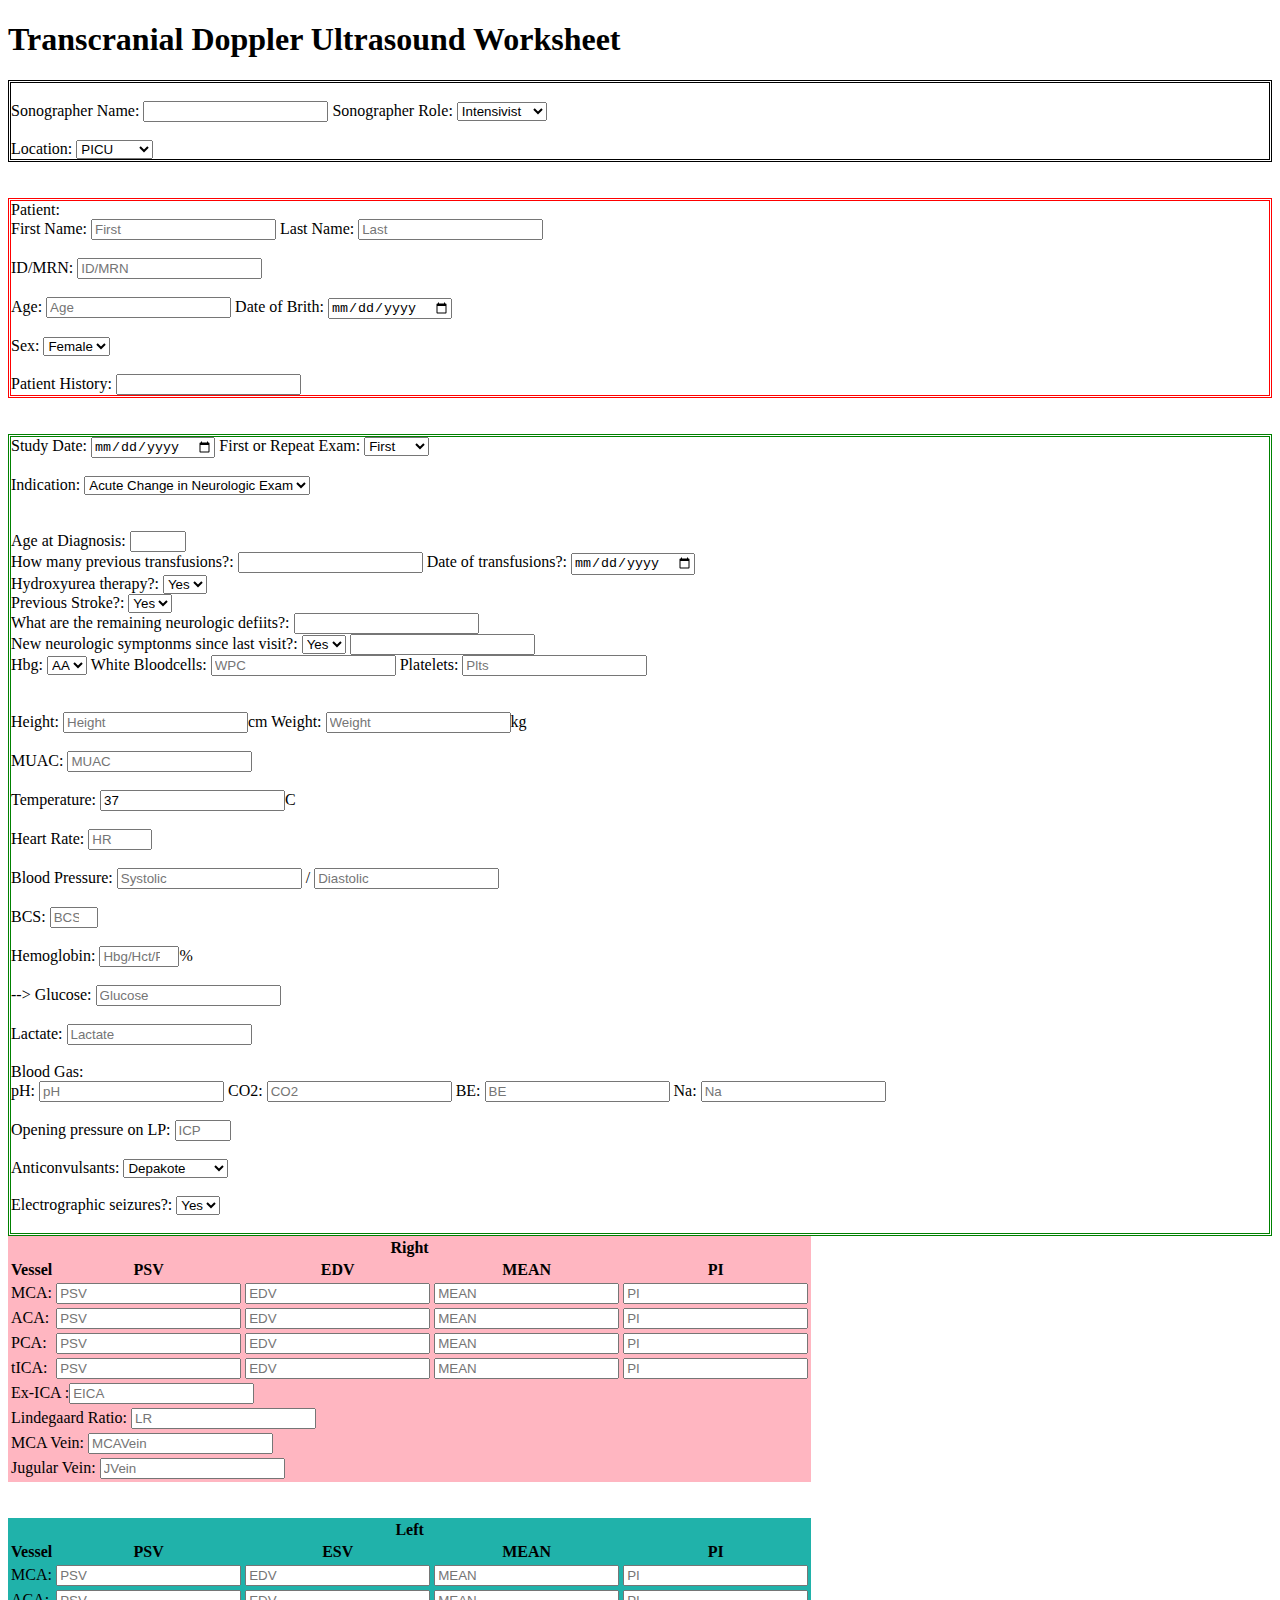
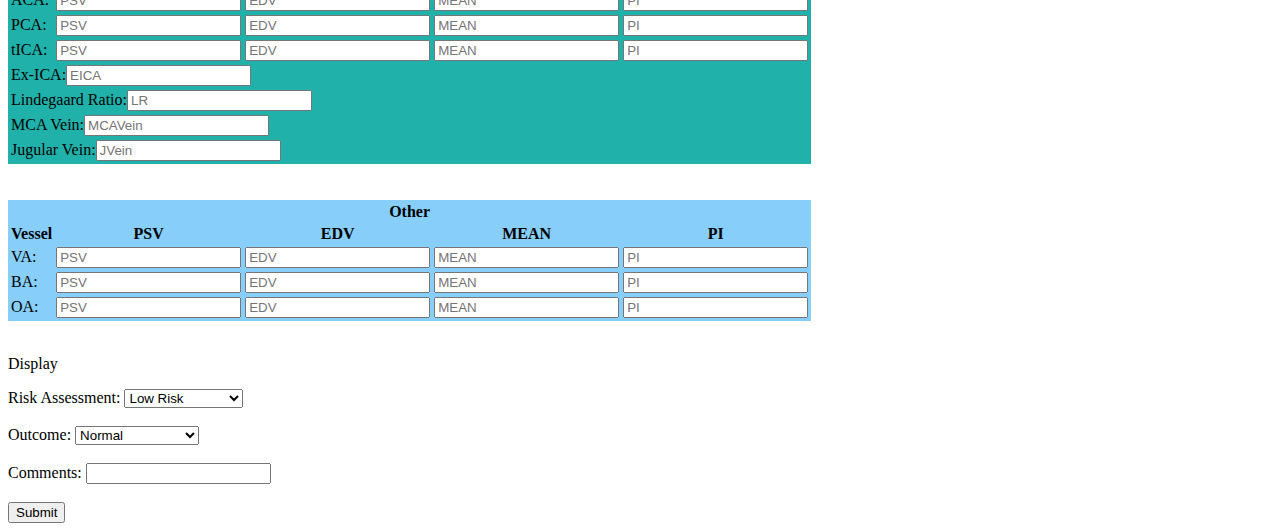
==== index.html @ b97b1bd2 "DOM Finished" ====
<!DOCTYPE html>
<html lang="en">
    <head>
        <meta http-equiv="Content-Type" content="text/html; charset=utf-8"/>
        <link rel="stylesheet" href="style.css">
    </head>
    <body>
        <div id="title">
            <h1 id="title" class="header">Transcranial Doppler Ultrasound Worksheet</h1>
        </div>
        <div id="locationinfo" class="site">
            <br>
                <!-- <button id="submitt" class="button">Submit</button>
            <br><br> -->
            <label id="other_sonographer" class="label">Sonographer Name: <input type="text" id="other_sonographer" class="input"></label>
            <label id="sonographer" class="label">Sonographer Role: <select id="sonographer" class="input">
                <option id="role1">Intensivist</option>
                <option id="role2">Neurologist</option>
                <option id="role3">Radiologist</option>
                <option id="role4">Other</option>
            </select></label>
            <br><br>
            <label id="location" class="label">Location: <select id="location" class="input">
                <option id="site1">PICU</option>
                <option id="site2">CICU</option>
                <option id="site3">Kinshasa</option>
                <option id="site4">Lodja</option>
                <option id="site5">Bunia</option> <!--Need to replace Bunia with Nyankunde-->
                <option id="site6">Lusaka</option>
                <option id="site9">Chipata</option>
                <option id="site7">Blantyre</option>
                <option id="site8">Other</option>
            </select></label>
        </div>
        <br><br>
        <div id="patinfo" class="div">
            <div id="patinfo" class="nochange"> <!--This div is for patient data that does not change-->
                <label id="patname" class="label">Patient: </label>
                <br>
                <label id="first_name" class="label">First Name: <input type="text" placeholder="First" id="first_name" class="input"></label>
                <label id="last_name" class="label">Last Name: <input type="text" placeholder="Last" id="last_name" class="input"></label>
                <br><br>
                <label id="mrn" class="label">ID/MRN: <input type="number" placeholder="ID/MRN" id="mrn" class="input"></label>
                <br><br>
                <label id="age_entered" class="label">Age: <input type="text" placeholder="Age" id="age_entered" class="input"></label>
                <label id="dob" class="label">Date of Brith: <input type="date" id="dob" class="input"></label>
                <br><br>
                <label id="sex" class="label">Sex: <select id="sex" class="input">
                    <option id="sex1">Female</option>
                    <option id="sex2">Male</option>
                </select></label>
                <br><br>
                <label id="medical_hx" class="label">Patient History: <input type="text" id="medical_hx" class="input"></label>
            </div>
            <br><br>
            <div id="patinfo" class="change">
                <label id="study_date" class="label">Study Date: <input type="date" id="study_date" class="input"></label>
                <label id="tcd_exam" class="label">First or Repeat Exam: <select id="tcm_exam" class="input">
                    <option id="tcd1">First</option>
                    <option id="tcd2">Repeat</option>
                </select></label>
                <br><br>
                <label id="tcd_indication" class="label">Indication: <select id="tcd_indication" class="input">
                    <option id="tcd_indication__1">Acute Change in Neurologic Exam</option>
                    <option id="tcd_indication__2">AVM</option>
                    <option id="tcd_indication__3">Brain Death</option>
                    <option id="tcd_indication__4">Cardiac Arrest</option>
                    <option id="tcd_indication__5">Cerebral Malaria</option>
                    <option id="tcd_indication__6">Emboli Detection</option>
                    <option id="tcd_indication__7">Meningitis/Encephalitis</option>
                    <option id="tcd_indication__8">Normative Values</option>
                    <option id="tcd_indication__9">PRES</option>
                    <option id="tcd_indication__10">Research</option>
                    <option id="tcd_indication__11">Sickle Cell Disease</option>
                    <option id="tcd_indication__12">Stroke</option>
                    <option id="tcd_indication__13">TBI</option>
                    <option id="tcd_indication__14">Vasospasm Screening</option>
                    <option id="tcd_indication__15">Other</option>
                </select></label>
                <div id="sicklecell" class="hide" style="display: block">
                    <br><br>
                    <label id="scd_age_dx" class="lable">Age at Diagnosis: </label><input type="number" min="0" max="18" id="scd_age_dx" class="input">
                    <br>
                    <label id="scd_num_transfus" class="label">How many previous transfusions?: </label><input type="number" id="scd_num_transfus" class="input">
                    <label id="scd_transfus_date" class="label">Date of transfusions?: </label><input type="date" id="scd_transfus_date" class="input">
                    <br>
                    <label id="scd_hydroxy" class="label">Hydroxyurea therapy?: </label>
                        <select id="scd_hydroxy" class="input">
                            <option id="yes1">Yes</option>
                            <option id="no0">No</option>
                        </select>
                    <br>
                    <label id="scd_stroke" class="label">Previous Stroke?: </label>
                        <select id="scd_stroke" class="input">
                            <option id="yes1">Yes</option>
                            <option id="no0">No</option>
                        </select>
                    <div id="scd_stroke" class="hide" style="display: block">
                        <label id="residual_deficits_storke" class="label">What are the remaining neurologic defiits?: </label>
                        <input type="text" id="residual_deficits_stroke" class="input">
                    </div>
                    <div id="scd_neuro_sym" class="hide" style="display: block">
                        <label id="scd_neuro_sym" class="label">New neurologic symptonms since last visit?: </label>
                        <select id="scd_neuro_sym" class="input">
                            <option id="yes1">Yes</option>
                            <option id="no0">No</option>
                        </select>
                        <input type="text" id="residual_deficits_neuro" class="input">
                    </div>
                    <label id="scd_dx" class="label">Hbg: </label><select id="scd_dx" class="input">
                        <option id="aa1">AA</option>
                        <option id="AS2">AS</option>
                        <option id="SS3">SS</option>
                    </select>
                    <label id="wpc" class="label">White Bloodcells: <input type="number" placeholder="WPC" id="wpc" class="input"></label>      
                    <label id="platelets" class="label">Platelets: <input type="number" placeholder="Plts" id="platelets" class="input"></label>
                </div>
                <br><br>
                <label id="height" class="label">Height: <input type="number" placeholder="Height" id="height" class="input">cm</label>      
                <label id="weight" class="label">Weight: <input type="number" placeholder="Weight" id="weight" class="input">kg</label>
                <br><br>
                <label id="muac" class="label">MUAC: <input type="number" placeholder="MUAC" step="0.01" id="muac" class="input"></label> <!--check what are units?-->
                <br><br>
                <label id="temperature" class="label">Temperature: <input type="number" placeholder="Temperature" value="37" step="0.1" id="temperature" class="input">C</label>
                <br><br>
                <label id="hr" class="label">Heart Rate: <input type="number" placeholder="HR" min="0" max="250" id="hr" class="input"></label> <!--check what are units?-->
                <br><br>
                <label id="bp" class="label">Blood Pressure: <input type="number" placeholder="Systolic"id="sbp" class="input"> / <input type="number" placeholder="Diastolic" id="dbp" class="input"></label> <!--check what are units?-->
                <br><br>
                <label id="bcs" class="label">BCS: <input type="number"  min="0" max="5" placeholder="BCS" id="bcs" class="input"></label> <!--What are typcal values-->
                <br><br>
                <label id="hemoglobin" class="label">Hemoglobin: <input type="number" placeholder="Hbg/Hct/PCV" min="2" max="20" step="0.01" id="hemoglobin" class="input">%</label>
                <br><br>-->
                <label id="glucose" class="label">Glucose: <input type="number"  placeholder="Glucose" id="glucose" class="input"></label> <!--What are typcal values-->
                <br><br>
                <label id="lactate" class="label">Lactate: <input type="number" placeholder="Lactate" id="lactate" class="input"></label>
                <br><br>
                <label id="bloodgas" class="label">Blood Gas:</label>
                    <br>
                    <label id="ph" class="label">pH: <input type="number" placeholder="pH" id="ph" class="input"></label>
                    <label id="CO2" class="label">CO2: <input type="number" placeholder="CO2" id="co2" class="input"></label>
                    <label id="be" class="label">BE: <input type="number" placeholder="BE" id="be" class="input"></label>
                    <label id="Na" class="label">Na: <input type="number" placeholder="Na" id="na" class="input"></label>
                <br><br>
                <label id="icp" class="label">Opening pressure on LP: <input type="number" min="1" max="60" placeholder="ICP" id="icp" class="input"></label>
                <br><br>
                <label id="anticonvulsants" class="label">Anticonvulsants: <select id="anticonvulsants" class="input">
                    <option id="antic1" class="dropdown">Depakote</option>
                    <option id="antic2" class="dropdown">Fosphenytoin</option>
                    <option id="antic3" class="dropdown">Keppra</option>
                    <option id="antic4" class="dropdown">Ketamine</option>
                    <option id="antic5" class="dropdown">Onfi</option>
                    <option id="antic6" class="dropdown">Pentobarbital</option>
                    <option id="antic7" class="dropdown">Phenobarbital</option>
                    <option id="antic8" class="dropdown">Propofol</option>
                    <option id="antic9" class="dropdown">Versed</option>
                    <option id="antic10" class="dropdown">Vimpat</option>
                    <option id="antic11" class="dropdown">Other</option>
                </select></label>
                <br><br>
                <label id="electrographic_seizures" class="label">Electrographic seizures?: <select id="electrographic_seizures" class="input">
                    <option id="esy1" class="dropdown">Yes</option>
                    <option id="esn0" class="dropdown">No</option> 
                </select>
                </label>
                <br><br>
            </div>
            <div id=CoW class="div">
                <!--<img src="img/CoW2.png" alt="Circle of Willis" width="95%">-->
                <div id="right" class="div">
                <table id="right" class="table">
                    <tr id="right" class="hRow1"><th colspan="5">Right</th></tr>
                    <tr id="right" class="hRow2"><th>Vessel</th><th>PSV</th><th>EDV</th><th>MEAN</th><th>PI</th></tr>
                    <tr>
                        <td>MCA:</td>
                        <td><input type="number" placeholder="PSV" id="right_mca_vs_cm_sec" class="input"></td>
                        <td><input type="number" placeholder="EDV" id="right_mca_vd_cm_sec" class="input"></td>
                        <td><input type="number" placeholder="MEAN" id="right_mca_vm_cm_sec" class="input"></td>
                        <td><input type="number" step="0.01" placeholder="PI" id="right_mca_pi" class="input"></td>
                    </tr>
                    <tr>
                        <td>ACA:</td>
                        <td><input type="number" placeholder="PSV" id="right_aca_vs_cm_sec" class="input"></td>
                        <td><input type="number" placeholder="EDV" id="right_aca_vd_cm_sec" class="input"></td>
                        <td><input type="number" placeholder="MEAN" id="right_aca_vm_cm_sec" class="input"></td>
                        <td><input type="number" step="0.01" placeholder="PI" id="right_aca_pi" class="input"></td>
                    </tr>
                    <tr>
                        <td>PCA:</td>
                        <td><input type="number" placeholder="PSV" id="right_pca_vs_cm_sec" class="input"></td>
                        <td><input type="number" placeholder="EDV" id="right_pca_vd_cm_sec" class="input"></td>
                        <td><input type="number" placeholder="MEAN" id="right_pca_vm_cm_sec" class="input"></td>
                        <td><input type="number" step="0.01" placeholder="PI" id="right_pca_pi" class="input"></td>
                    </tr>
                    <tr>
                        <td>tICA:</td>
                        <td><input type="number" placeholder="PSV" id="right_ica_vs_cm_sec" class="input"></td>
                        <td><input type="number" placeholder="EDV" id="right_ica_vd_cm_sec" class="input"></td>
                        <td><input type="number" placeholder="MEAN" id="right_ica_vm_cm_sec" class="input"></td>
                        <td><input type="number" step="0.01" placeholder="PI" id="right_ica_pi" class="input"></td>
                    </tr>
                    <tr>
                        <td  id="right_ex_ica_vm_cm_sec" class="fullrow" colspan="5">
                            Ex-ICA :<input type="number" placeholder="EICA" id="right_ex_ica_vm_cm_sec" class="input">
                        </td>
                    </tr>
                    <tr>
                        <td  id="right_ex_ica_lr" class="fullrow" colspan="5">
                            Lindegaard Ratio: <input type="number" step="0.01" placeholder="LR" id="right_ex_ica_lr" class="input">
                        </td>
                    </tr>
                    <tr>
                        <td  id="right_cv_vm_cm_sec" class="fullrow" colspan="5">
                            MCA Vein: <input type="number" placeholder="MCAVein" id="right_cv_vm_cm_sec" class="input">
                        </td>
                    </tr>
                    <tr>
                        <td  id="right_jvf_vm_cm_sec" class="fullrow" colspan="5">
                            Jugular Vein: <input type="number" step="0.01" placeholder="JVein" id="right_jvf_vm_cm_sec" class="input">
                        </td>
                    </tr>
                </table>
            <br>
            <br>
            </div>
            <div id=leftCoW class="div">
                <!--<img src="img/CoW2.png" alt="Circle of Willis" width="95%">-->
                <div id="left" class="div">
                <table id="left" class="table">
                <tr id="left" class="hRow1"><th colspan="5">Left</th></tr>
                <tr id="left" class="lRow2" width="220px"><th>Vessel</th><th>PSV</th><th>ESV</th><th>MEAN</th><th>PI</th></tr>
                    <tr>
                        <td>MCA:</td>
                            <td><input type="number" placeholder="PSV" id="left_mca_vs_cm_sec" class="input"></td>
                            <td><input type="number" placeholder="EDV" id="left_mca_vd_cm_sec" class="input"></td>
                            <td><input type="number" placeholder="MEAN" id="left_mca_vm_cm_sec" class="input"></td>
                            <td><input type="number" step="0.01" placeholder="PI" id="left_mca_pi" class="input"></td>
                    </tr>
                <tr>
                    <td>ACA:</td>
                        <td><input type="number" placeholder="PSV" id="left_aca_vs_cm_sec" class="input"></td>
                        <td><input type="number" placeholder="EDV" id="left_aca_vd_cm_sec" class="input"></td>
                        <td><input type="number" placeholder="MEAN" id="left_aca_vm_cm_sec" class="input"></td>
                        <td><input type="number" step="0.01" placeholder="PI" id="left_aca_pi" class="input"></td>
                </tr>
                <tr>
                    <td>PCA:</td>
                        <td><input type="number" placeholder="PSV" id="left_pca_vs_cm_sec" class="input"></td>
                        <td><input type="number" placeholder="EDV" id="left_pca_vd_cm_sec" class="input"></td>
                        <td><input type="number" placeholder="MEAN" id="left_pca_vm_cm_sec" class="input"></td>
                        <td><input type="number" step="0.01" placeholder="PI" id="left_pca_pi" class="input"></td>
                </tr>
                <tr>
                    <td>tICA:</td>
                        <td><input type="number" placeholder="PSV" id="left_ica_vs_cm_sec" class="input"></td>
                        <td><input type="number" placeholder="EDV" id="left_ica_vd_cm_sec" class="input"></td>
                        <td><input type="number" placeholder="MEAN" id="left_ica_vm_cm_sec" class="input"></td>
                        <td><input type="number" step="0.01" placeholder="PI" id="left_ica_pi" class="input"></td>
                </tr>
                <tr>
                    <td  id="left_ex_vm_cm_sec" class="fullrow" colspan="5">
                        Ex-ICA:<input type="number" placeholder="EICA" id="left_ex_vm_cm_sec" class="input">
                    </td>
                </tr>
                <tr>
                    <td  id="left_ex_ica_lr" class="fullrow" colspan="5">
                        Lindegaard Ratio:<input type="number" step="0.01" placeholder="LR" id="left_ex_ica_lr" class="input">
                    </td>
                </tr>
                <tr>
                    <td  id="left_cv_vm_cm_sec" class="fullrow" colspan="5">
                        MCA Vein:<input type="number" placeholder="MCAVein" id="left_cv_vm_cm_sec" class="input">
                    </td>
                </tr>
                <tr>
                    <td  id="left_jvf_vm_cm_sec" class="fullrow" colspan="5">
                        Jugular Vein:<input type="number" step="0.01" placeholder="JVein" id="left_jvf_vm_cm_sec" class="input">
                    </td>
                </tr>
                </table>
                <br>
                <br>
                </div>
                <div id="other" class="div">
                    <table id="other" class="table">
                        <tr id="other" class="hRow1"><th colspan="5">Other</th></tr>
                        <tr id="other" class="oRow2"><th>Vessel</th><th>PSV</th><th>EDV</th><th>MEAN</th><th>PI</th></tr>
                        <tr>
                            <td>VA:</td>
                                <td><input type="number" placeholder="PSV" id="right_va_vs_cm_sec" class="input"></td>
                                <td><input type="number" placeholder="EDV" id="right_va_vd_cm_sec" class="input"></td>
                                <td><input type="number" placeholder="MEAN" id="right_va_vm_cm_sec" class="input"></td>
                                <td><input type="number" step="0.01" placeholder="PI" id="right_va_pi" class="input"></td>
                        </tr>
                        <tr>
                            <td>BA:</td>
                                <td><input type="number" placeholder="PSV" id="ba_vs_cm_sec" class="input"></td>
                                <td><input type="number" placeholder="EDV" id="ba_vd_cm_sec" class="input"></td>
                                <td><input type="number" placeholder="MEAN" id="ba_vm_cm_sec" class="input"></td>
                                <td><input type="number" step="0.01" placeholder="PI" id="ba_pi" class="input"></td>
                        </tr>
                        <tr>
                            <td>OA:</td>
                                <td><input type="number" placeholder="PSV" id="oa_vs_cm_sec" class="input"></td>
                                <td><input type="number" placeholder="EDV" id="oa_vd_cm_sec" class="input"></td>
                                <td><input type="number" placeholder="MEAN" id="oa_vm_cm_sec" class="input"></td>
                                <td><input type="number" step="0.01" placeholder="PI" id="oa_pi" class="input"></td>
                        </tr>
                    <!-- <tr>
                        <td><input type="text" placeholder="other" id="other" class="input"></td>
                        <td><input type="number" placeholder="PSV" id="oVs" class="input"></td>
                        <td><input type="number" placeholder="EDV" id="oVd" class="input"></td>
                        <td><input type="number" step="0.01" placeholder="PI" id="oPi" class="input"></td>
                        <td><input type="number" placeholder="MEAN" id="oVm" class="input"></td>
                    </tr> -->
                    </table>
                </div>
            </div>
            </div>
            <br>
            <div id="risk" class="hide" style="display: contents;">
                <p id="risk" class="hide">Display</p>
            </div>
            <label id="risk_assessment" class="label">Risk Assessment: </label><select id="risk_assessment" class="input">
                <option id="1" class="risk">Low Risk</option>
                <option id="2" class="risk">Conditional Risk</option>
                <option id="3" class="risk">High Risk</option>
            </select>
            <br><br>
            <label id="outcome" class="label">Outcome: </label><select id="outcome" class="input">
                <option id="1" class="outcome">Normal</option>
                <option id="2" class="outcome">Moderate deficits</option>
                <option id="3" class="outcome">Severe deficits</option>
                <option id="4" class="outcome">Died</option>
            </select>
            <br><br>
            <label id="comments" class="label">Comments: </label><input type="text" id="comments" class="input">
            <br><br>
        </div>    
        <button id="submetb" class="button">Submit</button>
        <script src="tableCSVexporter.js"></script>
    </body>
</html>
---- style.css ----
#locationinfo.site {
    border: 3px double black;
}

#patinfo.nochange {
    border: 3px double red;
}

#patinfo.change {
    border: 3px double green;
}

/*div#patinfochange*/

#right.table {
    border: 2px black;
    background-color: lightpink;
}

#left.table {
    border: 2px black;
    background-color: lightseagreen;
}

#other.table {
    border: 2px black;
    background-color: lightskyblue;
}
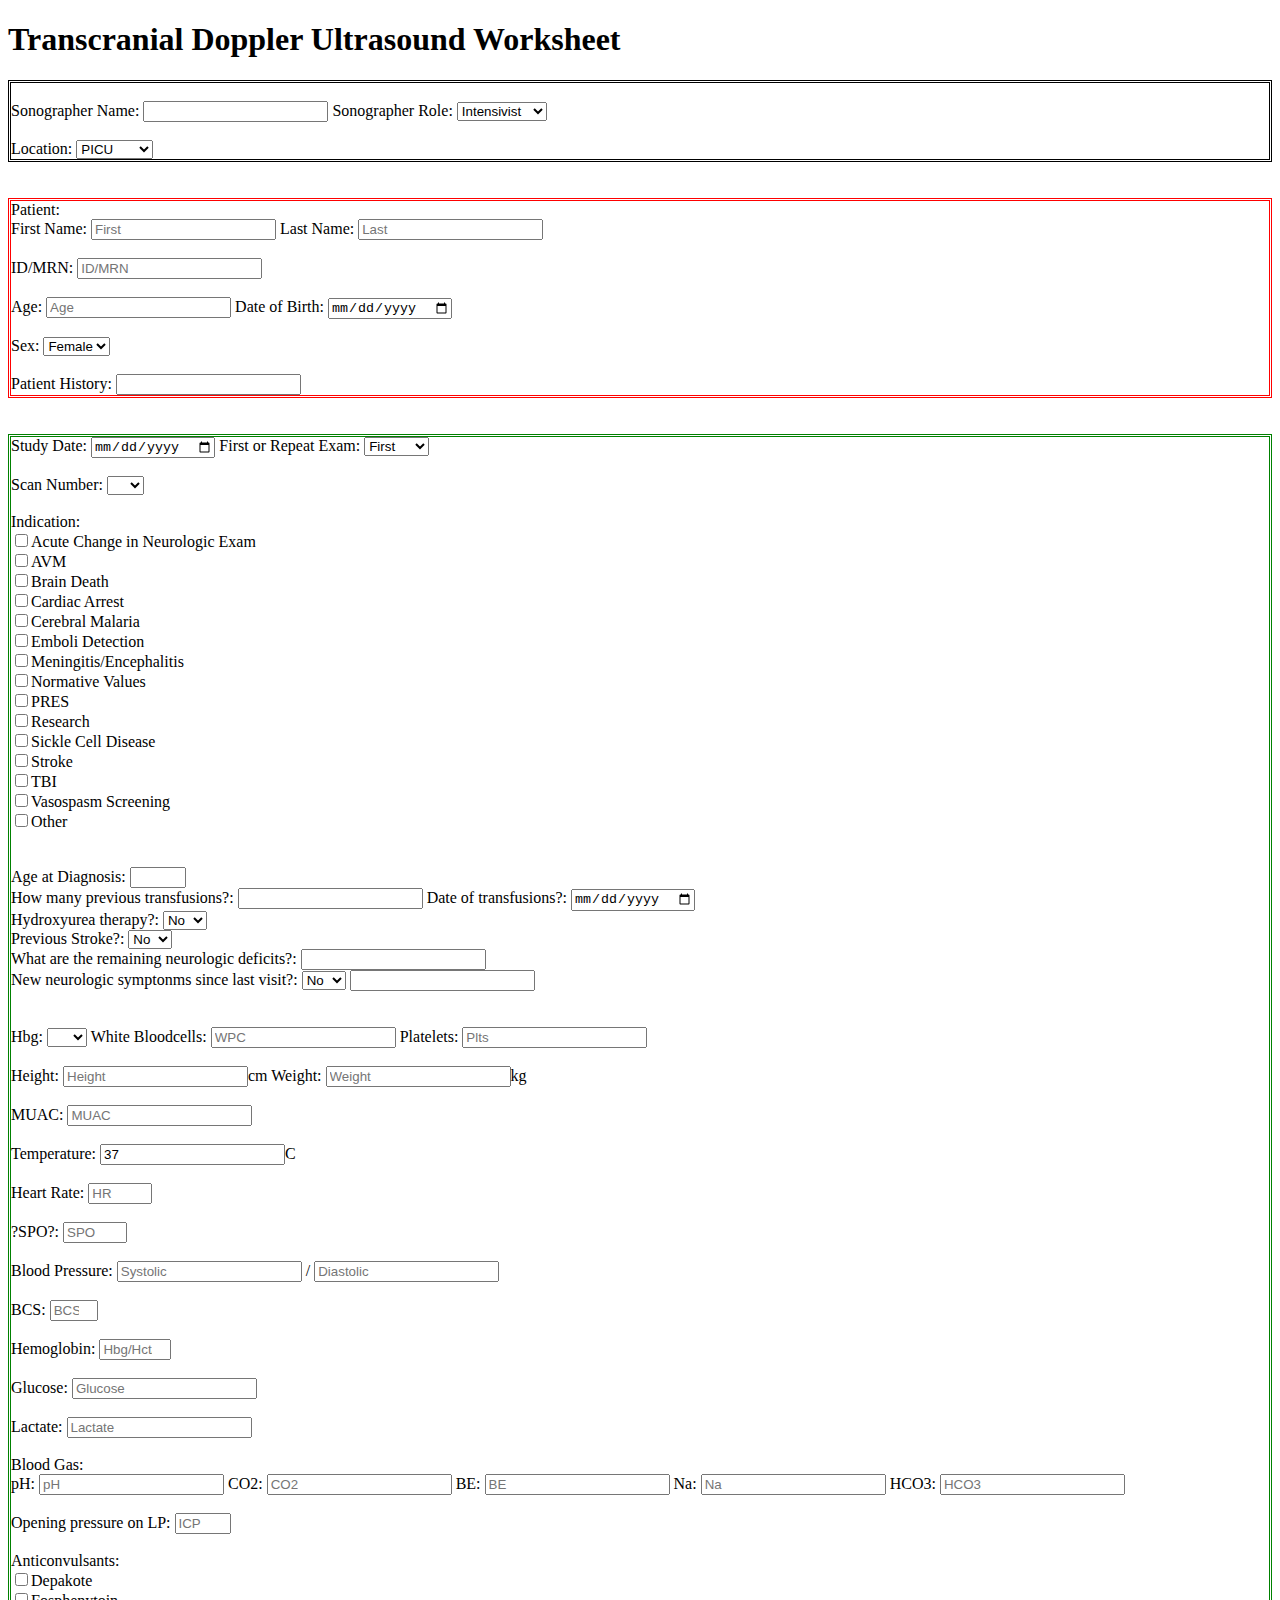
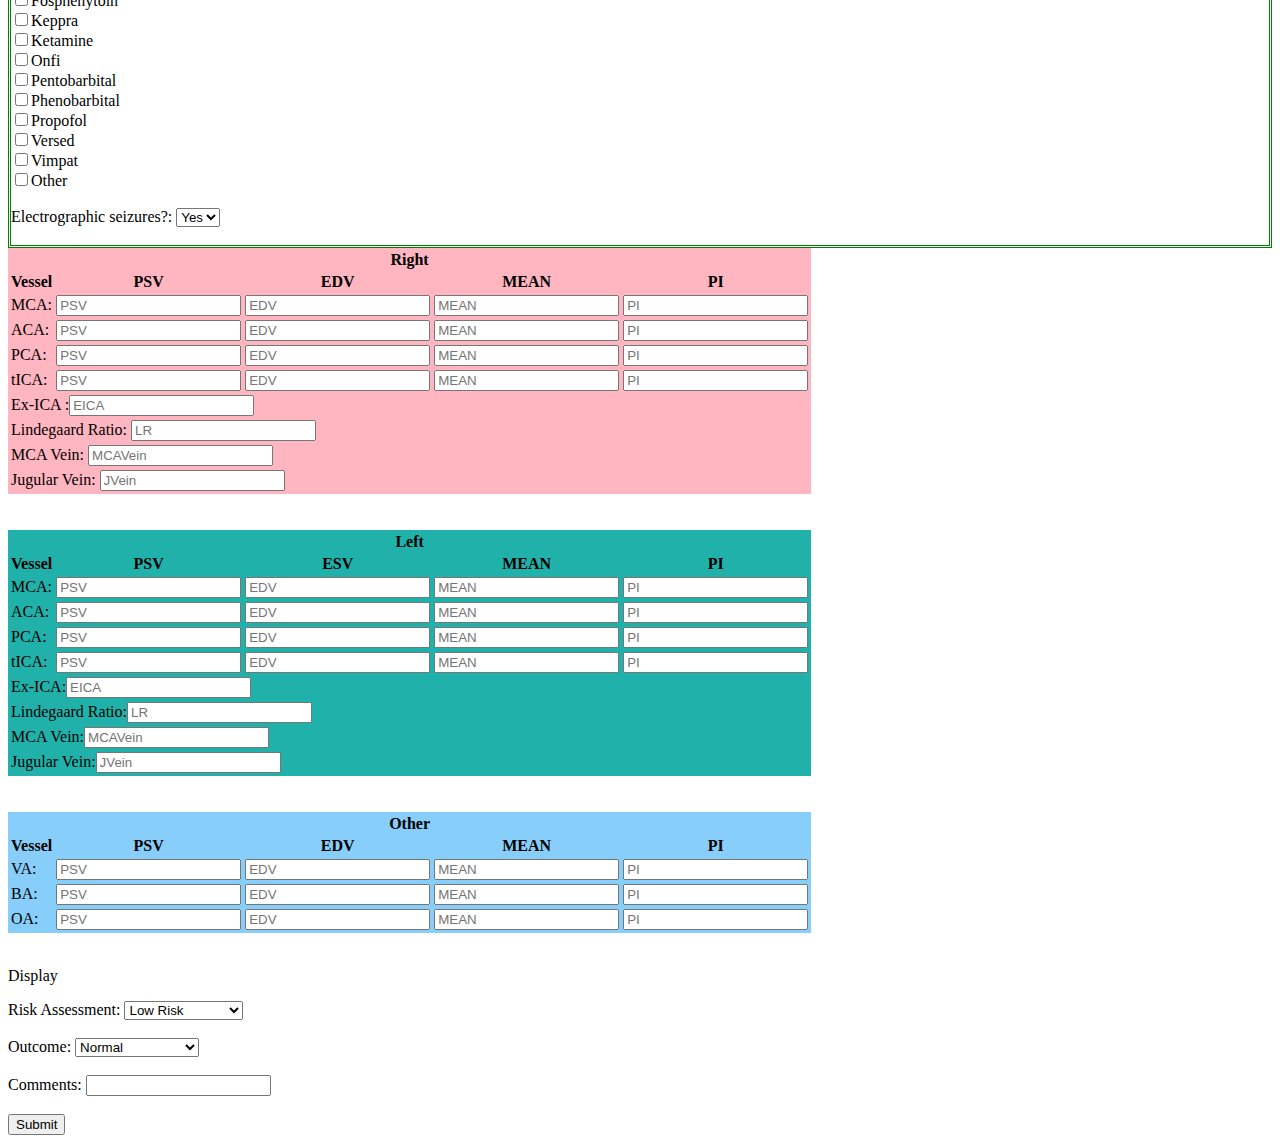
==== commit 3531ffaf: "CSVExport Function Stable, Working RCImport issues" ====
--- a/index.html
+++ b/index.html
@@ -10,26 +10,27 @@
         </div>
         <div id="locationinfo" class="site">
             <br>
-                <!-- <button id="submitt" class="button">Submit</button>
+                <!-- Future Feature <button id="submitt" class="button">Submit</button>
             <br><br> -->
+
             <label id="other_sonographer" class="label">Sonographer Name: <input type="text" id="other_sonographer" class="input"></label>
             <label id="sonographer" class="label">Sonographer Role: <select id="sonographer" class="input">
-                <option id="role1">Intensivist</option>
-                <option id="role2">Neurologist</option>
-                <option id="role3">Radiologist</option>
-                <option id="role4">Other</option>
+                <option value="1" id="role1">Intensivist</option>
+                <option value="2" id="role2">Neurologist</option>
+                <option value="3" id="role3">Radiologist</option>
+                <option value="4" id="role4">Other</option>
             </select></label>
             <br><br>
             <label id="location" class="label">Location: <select id="location" class="input">
-                <option id="site1">PICU</option>
-                <option id="site2">CICU</option>
-                <option id="site3">Kinshasa</option>
-                <option id="site4">Lodja</option>
-                <option id="site5">Bunia</option> <!--Need to replace Bunia with Nyankunde-->
-                <option id="site6">Lusaka</option>
-                <option id="site9">Chipata</option>
-                <option id="site7">Blantyre</option>
-                <option id="site8">Other</option>
+                <option value="1" id="site1">PICU</option>
+                <option value="2" id="site2">CICU</option>
+                <option value="3" id="site3">Kinshasa</option>
+                <option value="4" id="site4">Lodja</option>
+                <option value="5" id="site5">Bunia</option> <!--Need to replace Bunia with Nyankunde-->
+                <option value="6" id="site6">Lusaka</option>
+                <option value="9" id="site9">Chipata</option>
+                <option value="7" id="site7">Blantyre</option>
+                <option value="8" id="site8">Other</option>
             </select></label>
         </div>
         <br><br>
@@ -40,10 +41,10 @@
                 <label id="first_name" class="label">First Name: <input type="text" placeholder="First" id="first_name" class="input"></label>
                 <label id="last_name" class="label">Last Name: <input type="text" placeholder="Last" id="last_name" class="input"></label>
                 <br><br>
-                <label id="mrn" class="label">ID/MRN: <input type="number" placeholder="ID/MRN" id="mrn" class="input"></label>
-                <br><br>
-                <label id="age_entered" class="label">Age: <input type="text" placeholder="Age" id="age_entered" class="input"></label>
-                <label id="dob" class="label">Date of Brith: <input type="date" id="dob" class="input"></label>
+                <label id="mrn" class="label">ID/MRN: <input type="text" placeholder="ID/MRN" id="mrn" class="input"></label>
+                <br><br>
+                <label id="age_entered" class="label">Age: <input type="number" placeholder="Age" step="0.1" id="age_entered" class="input"></label>
+                <label id="dob" class="label">Date of Birth: <input type="date" id="dob" class="input"></label>
                 <br><br>
                 <label id="sex" class="label">Sex: <select id="sex" class="input">
                     <option id="sex1">Female</option>
@@ -56,27 +57,56 @@
             <div id="patinfo" class="change">
                 <label id="study_date" class="label">Study Date: <input type="date" id="study_date" class="input"></label>
                 <label id="tcd_exam" class="label">First or Repeat Exam: <select id="tcm_exam" class="input">
-                    <option id="tcd1">First</option>
-                    <option id="tcd2">Repeat</option>
+                    <option value="1" id="tcd1">First</option>
+                    <option value="2" id="tcd2">Repeat</option>
                 </select></label>
                 <br><br>
-                <label id="tcd_indication" class="label">Indication: <select id="tcd_indication" class="input">
-                    <option id="tcd_indication__1">Acute Change in Neurologic Exam</option>
-                    <option id="tcd_indication__2">AVM</option>
-                    <option id="tcd_indication__3">Brain Death</option>
-                    <option id="tcd_indication__4">Cardiac Arrest</option>
-                    <option id="tcd_indication__5">Cerebral Malaria</option>
-                    <option id="tcd_indication__6">Emboli Detection</option>
-                    <option id="tcd_indication__7">Meningitis/Encephalitis</option>
-                    <option id="tcd_indication__8">Normative Values</option>
-                    <option id="tcd_indication__9">PRES</option>
-                    <option id="tcd_indication__10">Research</option>
-                    <option id="tcd_indication__11">Sickle Cell Disease</option>
-                    <option id="tcd_indication__12">Stroke</option>
-                    <option id="tcd_indication__13">TBI</option>
-                    <option id="tcd_indication__14">Vasospasm Screening</option>
-                    <option id="tcd_indication__15">Other</option>
+                <label id="scan_number" class="label">Scan Number: <select id="scan_number" class="input">
+                    <option value="" id="scan_numbernull"></option>
+                    <option value="2" id="scan_number2">2</option>
+                    <option value="3" id="scan_number3">3</option>
+                    <option value="4" id="scan_number4">4</option>
+                    <option value="5" id="scan_number5">5</option>
+                    <option value="6" id="scan_number6">6</option>
+                    <option value="7" id="scan_number7">7</option>
+                    <option value="8" id="scan_number8">8</option>
+                    <option value="9" id="scan_number9">9</option>
+                    <option value="10" id="scan_number10">10</option>
+                    <option value="11" id="scan_number11">11</option>
+                    <option value="12" id="scan_number12">12</option>
                 </select></label>
+                <br><br>
+                <label id="tcd_indication" class="label">Indication: </label> <!--checkbox field in REDCAP -->
+                    <br>
+                    <input type="checkbox" value="1" id="tcd_indication__1"><label>Acute Change in Neurologic Exam</label>
+                    <br>
+                    <input type="checkbox" value="1" id="tcd_indication__2"><label>AVM</label>
+                    <br>
+                    <input type="checkbox" value="1" id="tcd_indication__3"><label>Brain Death</label>
+                    <br>
+                    <input type="checkbox" value="1" id="tcd_indication__4"><label>Cardiac Arrest</label>
+                    <br>
+                    <input type="checkbox" value="1" id="tcd_indication__5"><label>Cerebral Malaria</label>
+                    <br>
+                    <input type="checkbox" value="1" id="tcd_indication__6"><label>Emboli Detection</label>
+                    <br>
+                    <input type="checkbox" value="1" id="tcd_indication__7"><label>Meningitis/Encephalitis</label>
+                    <br>
+                    <input type="checkbox" value="1" id="tcd_indication__8"><label>Normative Values</label>
+                    <br>
+                    <input type="checkbox" value="1" id="tcd_indication__9"><label>PRES</label>
+                    <br>
+                    <input type="checkbox" value="1" id="tcd_indication__10"><label>Research</label>
+                    <br>
+                    <input type="checkbox" value="1" id="tcd_indication__11"><label>Sickle Cell Disease</label>
+                    <br>
+                    <input type="checkbox" value="1" id="tcd_indication__12"><label>Stroke</label>
+                    <br>
+                    <input type="checkbox" value="1" id="tcd_indication__13"><label>TBI</label>
+                    <br>
+                    <input type="checkbox" value="1" id="tcd_indication__14"><label>Vasospasm Screening</label>
+                    <br>
+                    <input type="checkbox" value="1" id="tcd_indication__15"><label>Other</label>
                 <div id="sicklecell" class="hide" style="display: block">
                     <br><br>
                     <label id="scd_age_dx" class="lable">Age at Diagnosis: </label><input type="number" min="0" max="18" id="scd_age_dx" class="input">
@@ -86,77 +116,93 @@
                     <br>
                     <label id="scd_hydroxy" class="label">Hydroxyurea therapy?: </label>
                         <select id="scd_hydroxy" class="input">
-                            <option id="yes1">Yes</option>
-                            <option id="no0">No</option>
+                            <option value="0" id="no">No</option>
+                            <option value="1" id="yes">Yes</option>
                         </select>
                     <br>
                     <label id="scd_stroke" class="label">Previous Stroke?: </label>
                         <select id="scd_stroke" class="input">
-                            <option id="yes1">Yes</option>
-                            <option id="no0">No</option>
+                            <option value="0" id="no">No</option>
+                            <option value="1" id="yes">Yes</option>
                         </select>
                     <div id="scd_stroke" class="hide" style="display: block">
-                        <label id="residual_deficits_storke" class="label">What are the remaining neurologic defiits?: </label>
+                        <label id="residual_deficits_storke" class="label">What are the remaining neurologic deficits?: </label>
                         <input type="text" id="residual_deficits_stroke" class="input">
                     </div>
                     <div id="scd_neuro_sym" class="hide" style="display: block">
                         <label id="scd_neuro_sym" class="label">New neurologic symptonms since last visit?: </label>
                         <select id="scd_neuro_sym" class="input">
-                            <option id="yes1">Yes</option>
-                            <option id="no0">No</option>
+                            <option value="0" id="no">No</option>
+                            <option value="1" id="yes">Yes</option>
                         </select>
                         <input type="text" id="residual_deficits_neuro" class="input">
                     </div>
-                    <label id="scd_dx" class="label">Hbg: </label><select id="scd_dx" class="input">
-                        <option id="aa1">AA</option>
-                        <option id="AS2">AS</option>
-                        <option id="SS3">SS</option>
-                    </select>
-                    <label id="wpc" class="label">White Bloodcells: <input type="number" placeholder="WPC" id="wpc" class="input"></label>      
-                    <label id="platelets" class="label">Platelets: <input type="number" placeholder="Plts" id="platelets" class="input"></label>
                 </div>
+                <br><br>
+                <label id="scd_dx" class="label">Hbg: </label><select id="scd_dx" class="input">
+                    <option value="" id="null"></option>
+                    <option value="1" id="aa1">AA</option>
+                    <option value="2" id="AS2">AS</option>
+                    <option value="3" id="SS3">SS</option>
+                </select>
+                <label id="wpc" class="label">White Bloodcells: <input type="number" placeholder="WPC" id="wpc" class="input"></label>      
+                <label id="platelets" class="label">Platelets: <input type="number" placeholder="Plts" id="platelets" class="input"></label>
                 <br><br>
                 <label id="height" class="label">Height: <input type="number" placeholder="Height" id="height" class="input">cm</label>      
                 <label id="weight" class="label">Weight: <input type="number" placeholder="Weight" id="weight" class="input">kg</label>
                 <br><br>
-                <label id="muac" class="label">MUAC: <input type="number" placeholder="MUAC" step="0.01" id="muac" class="input"></label> <!--check what are units?-->
+                <label id="muac" class="label">MUAC: <input type="number" placeholder="MUAC" step="0.01" id="muac" class="input"></label>
                 <br><br>
                 <label id="temperature" class="label">Temperature: <input type="number" placeholder="Temperature" value="37" step="0.1" id="temperature" class="input">C</label>
                 <br><br>
-                <label id="hr" class="label">Heart Rate: <input type="number" placeholder="HR" min="0" max="250" id="hr" class="input"></label> <!--check what are units?-->
+                <label id="hr" class="label">Heart Rate: <input type="number" placeholder="HR" min="0" max="250" id="hr" class="input"></label>
+                <br><br>
+                <label id="spo" class="label">?SPO?: <input type="number" min="0" max="100" placeholder="SPO" id="spo" class="input"></label>
                 <br><br>
                 <label id="bp" class="label">Blood Pressure: <input type="number" placeholder="Systolic"id="sbp" class="input"> / <input type="number" placeholder="Diastolic" id="dbp" class="input"></label> <!--check what are units?-->
                 <br><br>
                 <label id="bcs" class="label">BCS: <input type="number"  min="0" max="5" placeholder="BCS" id="bcs" class="input"></label> <!--What are typcal values-->
                 <br><br>
-                <label id="hemoglobin" class="label">Hemoglobin: <input type="number" placeholder="Hbg/Hct/PCV" min="2" max="20" step="0.01" id="hemoglobin" class="input">%</label>
-                <br><br>-->
-                <label id="glucose" class="label">Glucose: <input type="number"  placeholder="Glucose" id="glucose" class="input"></label> <!--What are typcal values-->
-                <br><br>
-                <label id="lactate" class="label">Lactate: <input type="number" placeholder="Lactate" id="lactate" class="input"></label>
+                <label id="hemoglobin" class="label">Hemoglobin: <input type="number" placeholder="Hbg/Hct/PCV" min="2" max="20" step="0.1" id="hemoglobin" class="input"></label>
+                <br><br>
+                <label id="glucose" class="label">Glucose: <input type="number"  placeholder="Glucose" step="0.1" id="glucose" class="input"></label> <!--What are typcal values-->
+                <br><br>
+                <label id="lactate" class="label">Lactate: <input type="number" placeholder="Lactate" step="0.1" id="lactate" class="input"></label>
                 <br><br>
                 <label id="bloodgas" class="label">Blood Gas:</label>
                     <br>
                     <label id="ph" class="label">pH: <input type="number" placeholder="pH" id="ph" class="input"></label>
-                    <label id="CO2" class="label">CO2: <input type="number" placeholder="CO2" id="co2" class="input"></label>
+                    <label id="co2" class="label">CO2: <input type="number" placeholder="CO2" id="co2" class="input"></label>
                     <label id="be" class="label">BE: <input type="number" placeholder="BE" id="be" class="input"></label>
-                    <label id="Na" class="label">Na: <input type="number" placeholder="Na" id="na" class="input"></label>
+                    <label id="na" class="label">Na: <input type="number" placeholder="Na" id="na" class="input"></label>
+                    <label id="hco3" class="label">HCO3: <input type="number" placeholder="HCO3" id="hco3" class="input"></label>
                 <br><br>
                 <label id="icp" class="label">Opening pressure on LP: <input type="number" min="1" max="60" placeholder="ICP" id="icp" class="input"></label>
                 <br><br>
-                <label id="anticonvulsants" class="label">Anticonvulsants: <select id="anticonvulsants" class="input">
-                    <option id="antic1" class="dropdown">Depakote</option>
-                    <option id="antic2" class="dropdown">Fosphenytoin</option>
-                    <option id="antic3" class="dropdown">Keppra</option>
-                    <option id="antic4" class="dropdown">Ketamine</option>
-                    <option id="antic5" class="dropdown">Onfi</option>
-                    <option id="antic6" class="dropdown">Pentobarbital</option>
-                    <option id="antic7" class="dropdown">Phenobarbital</option>
-                    <option id="antic8" class="dropdown">Propofol</option>
-                    <option id="antic9" class="dropdown">Versed</option>
-                    <option id="antic10" class="dropdown">Vimpat</option>
-                    <option id="antic11" class="dropdown">Other</option>
-                </select></label>
+                <label id="anticonvulsants" class="label">Anticonvulsants: 
+                    <br>
+                    <input type="checkbox" value="1" id="anticonvulsants___1" class="dropdown">Depakote</option>
+                    <br>
+                    <input type="checkbox" value="1" id="anticonvulsants___2" class="dropdown">Fosphenytoin</option>
+                    <br>
+                    <input type="checkbox" value="1" id="anticonvulsants___3" class="dropdown">Keppra</option>
+                    <br>
+                    <input type="checkbox" value="1" id="anticonvulsants___4" class="dropdown">Ketamine</option>
+                    <br>
+                    <input type="checkbox" value="1" id="anticonvulsants___5" class="dropdown">Onfi</option>
+                    <br>
+                    <input type="checkbox" value="1" id="anticonvulsants___6" class="dropdown">Pentobarbital</option>
+                    <br>
+                    <input type="checkbox" value="1" id="anticonvulsants___7" class="dropdown">Phenobarbital</option>
+                    <br>
+                    <input type="checkbox" value="1" id="anticonvulsants___8" class="dropdown">Propofol</option>
+                    <br>
+                    <input type="checkbox" value="1" id="anticonvulsants___9" class="dropdown">Versed</option>
+                    <br>
+                    <input type="checkbox" value="1" id="anticonvulsants___10" class="dropdown">Vimpat</option>
+                    <br>
+                    <input type="checkbox" value="1" id="anticonvulsants___11" class="dropdown">Other</option>
+                </label>
                 <br><br>
                 <label id="electrographic_seizures" class="label">Electrographic seizures?: <select id="electrographic_seizures" class="input">
                     <option id="esy1" class="dropdown">Yes</option>
@@ -322,16 +368,16 @@
                 <p id="risk" class="hide">Display</p>
             </div>
             <label id="risk_assessment" class="label">Risk Assessment: </label><select id="risk_assessment" class="input">
-                <option id="1" class="risk">Low Risk</option>
-                <option id="2" class="risk">Conditional Risk</option>
-                <option id="3" class="risk">High Risk</option>
+                <option value="1" id="1" class="risk">Low Risk</option>
+                <option value="2" id="2" class="risk">Conditional Risk</option>
+                <option value="3" id="3" class="risk">High Risk</option>
             </select>
             <br><br>
             <label id="outcome" class="label">Outcome: </label><select id="outcome" class="input">
-                <option id="1" class="outcome">Normal</option>
-                <option id="2" class="outcome">Moderate deficits</option>
-                <option id="3" class="outcome">Severe deficits</option>
-                <option id="4" class="outcome">Died</option>
+                <option value="1" id="1" class="outcome">Normal</option>
+                <option value="2" id="2" class="outcome">Moderate deficits</option>
+                <option value="3" id="3" class="outcome">Severe deficits</option>
+                <option value="4" id="4" class="outcome">Died</option>
             </select>
             <br><br>
             <label id="comments" class="label">Comments: </label><input type="text" id="comments" class="input">
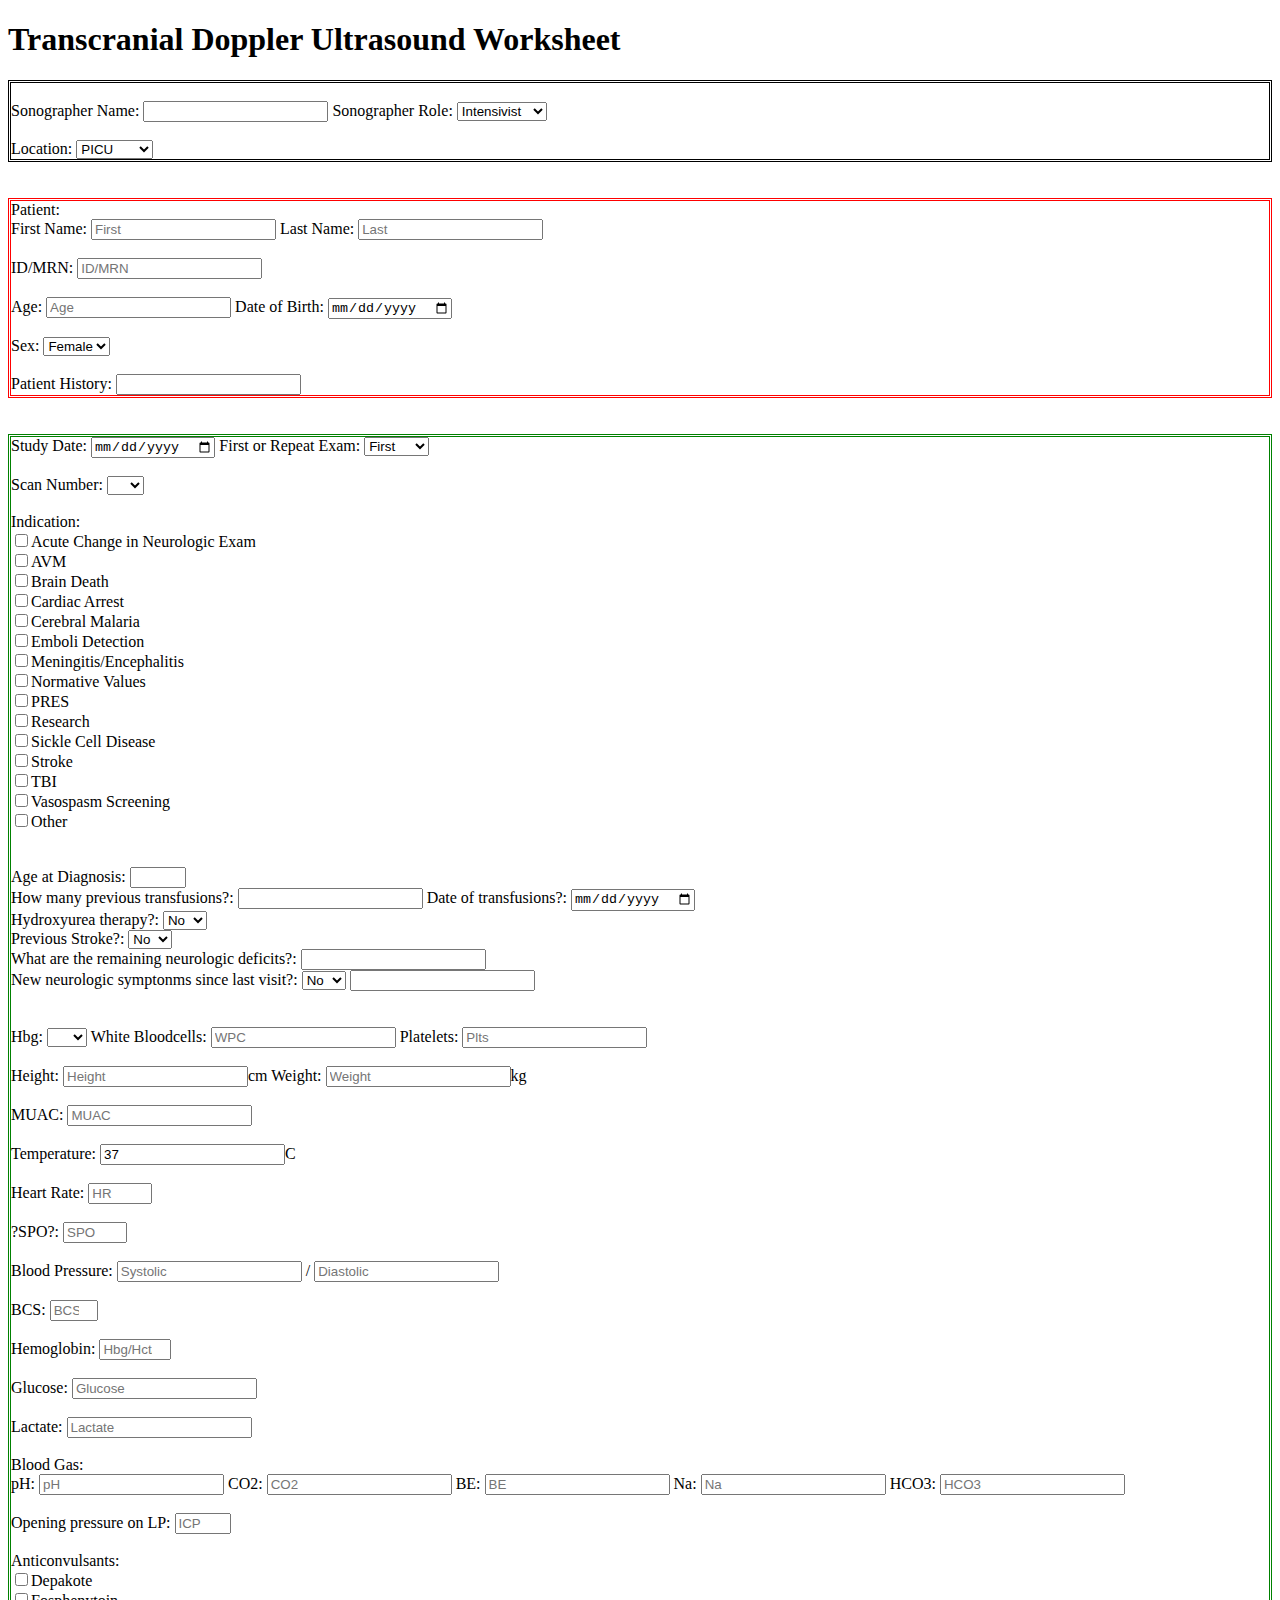
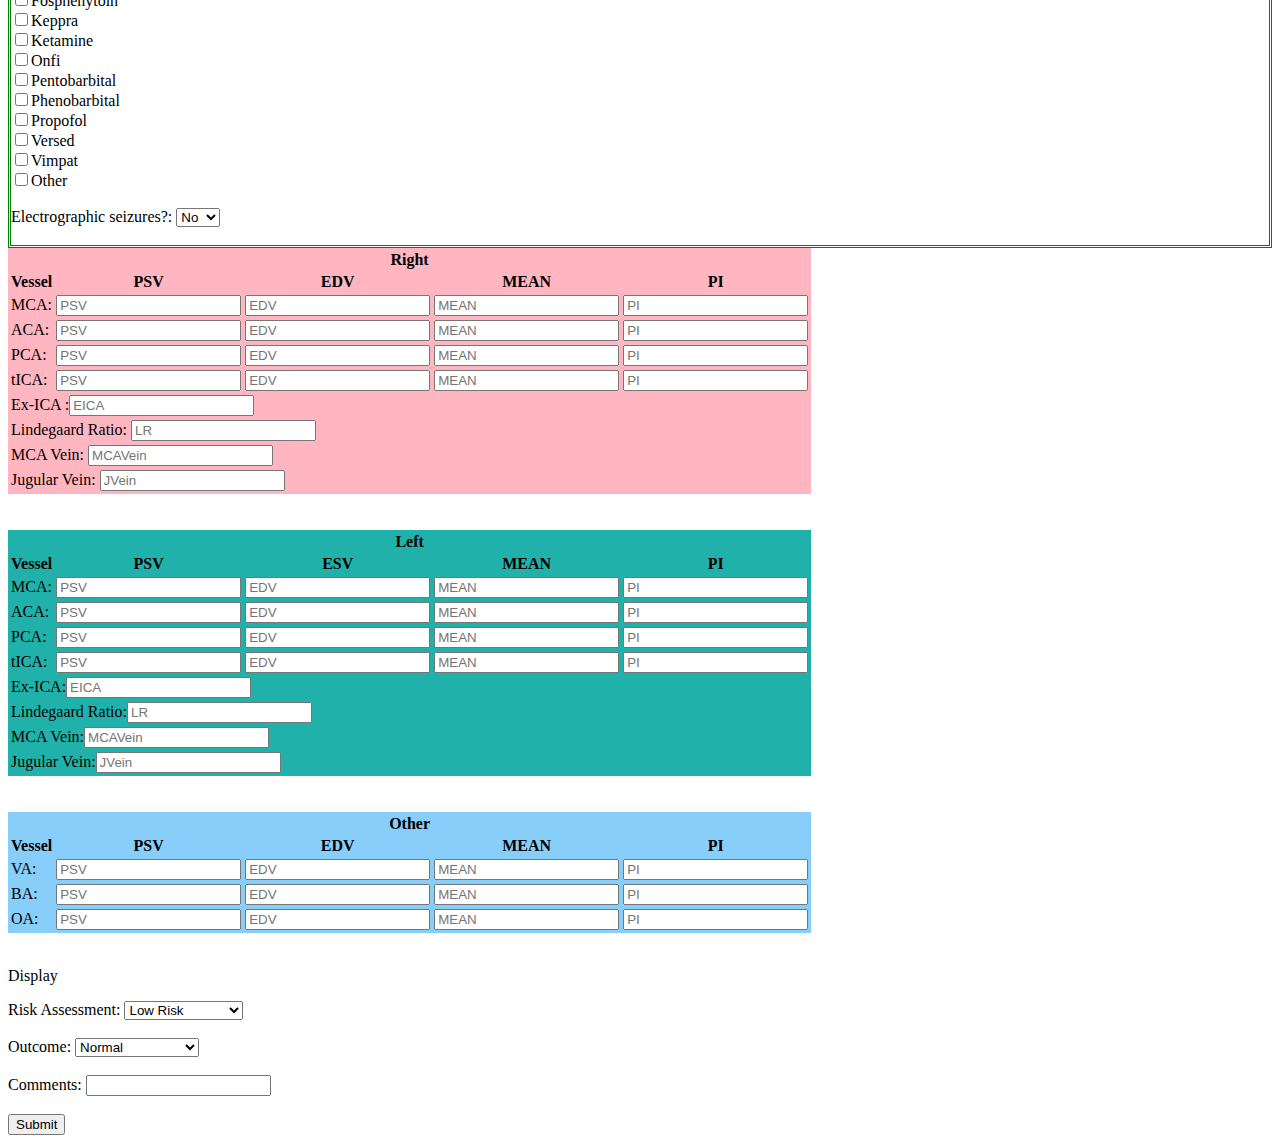
==== commit 9270dddc: "Minor HTML updates to index.html" ====
--- a/index.html
+++ b/index.html
@@ -205,8 +205,8 @@
                 </label>
                 <br><br>
                 <label id="electrographic_seizures" class="label">Electrographic seizures?: <select id="electrographic_seizures" class="input">
-                    <option id="esy1" class="dropdown">Yes</option>
-                    <option id="esn0" class="dropdown">No</option> 
+                    <option value="0" id="electrographic_seizures" class="dropdown">No</option>
+                    <option value="1" id="electrographic_seizures" class="dropdown">Yes</option> 
                 </select>
                 </label>
                 <br><br>
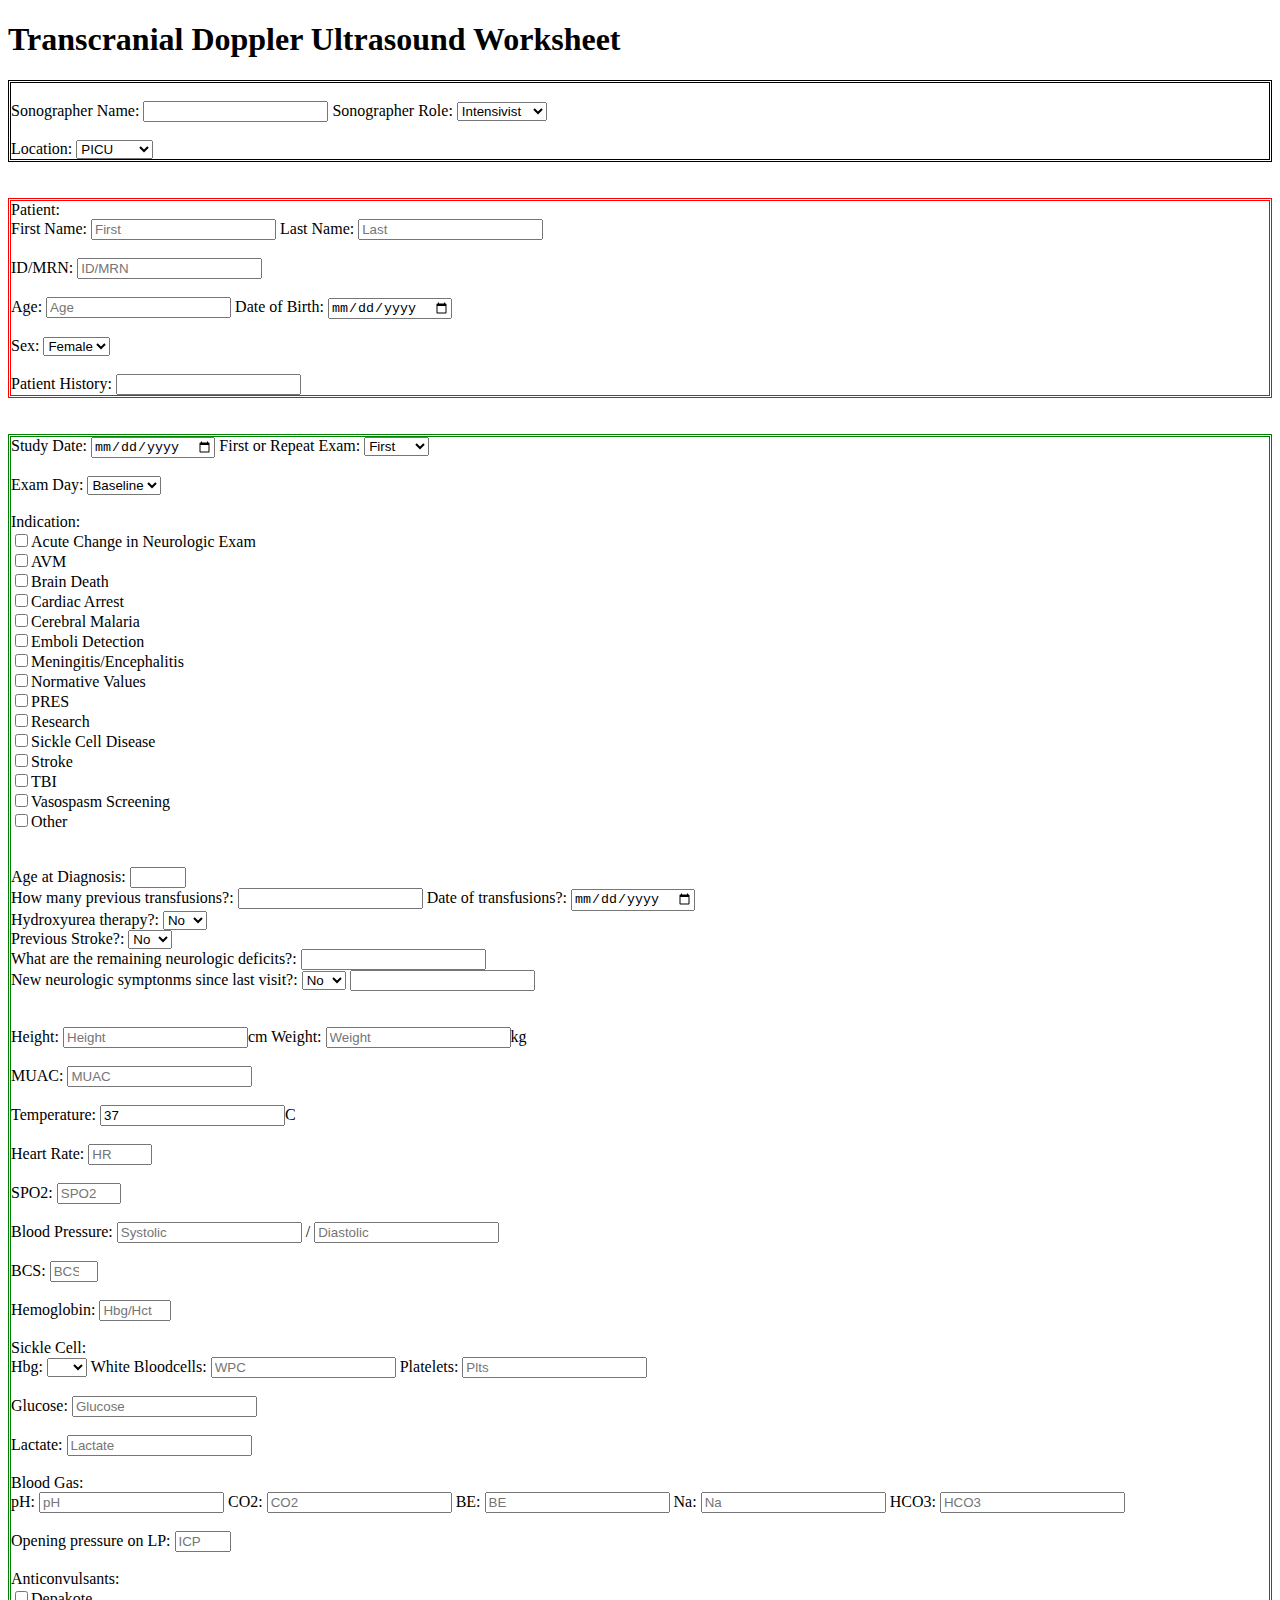
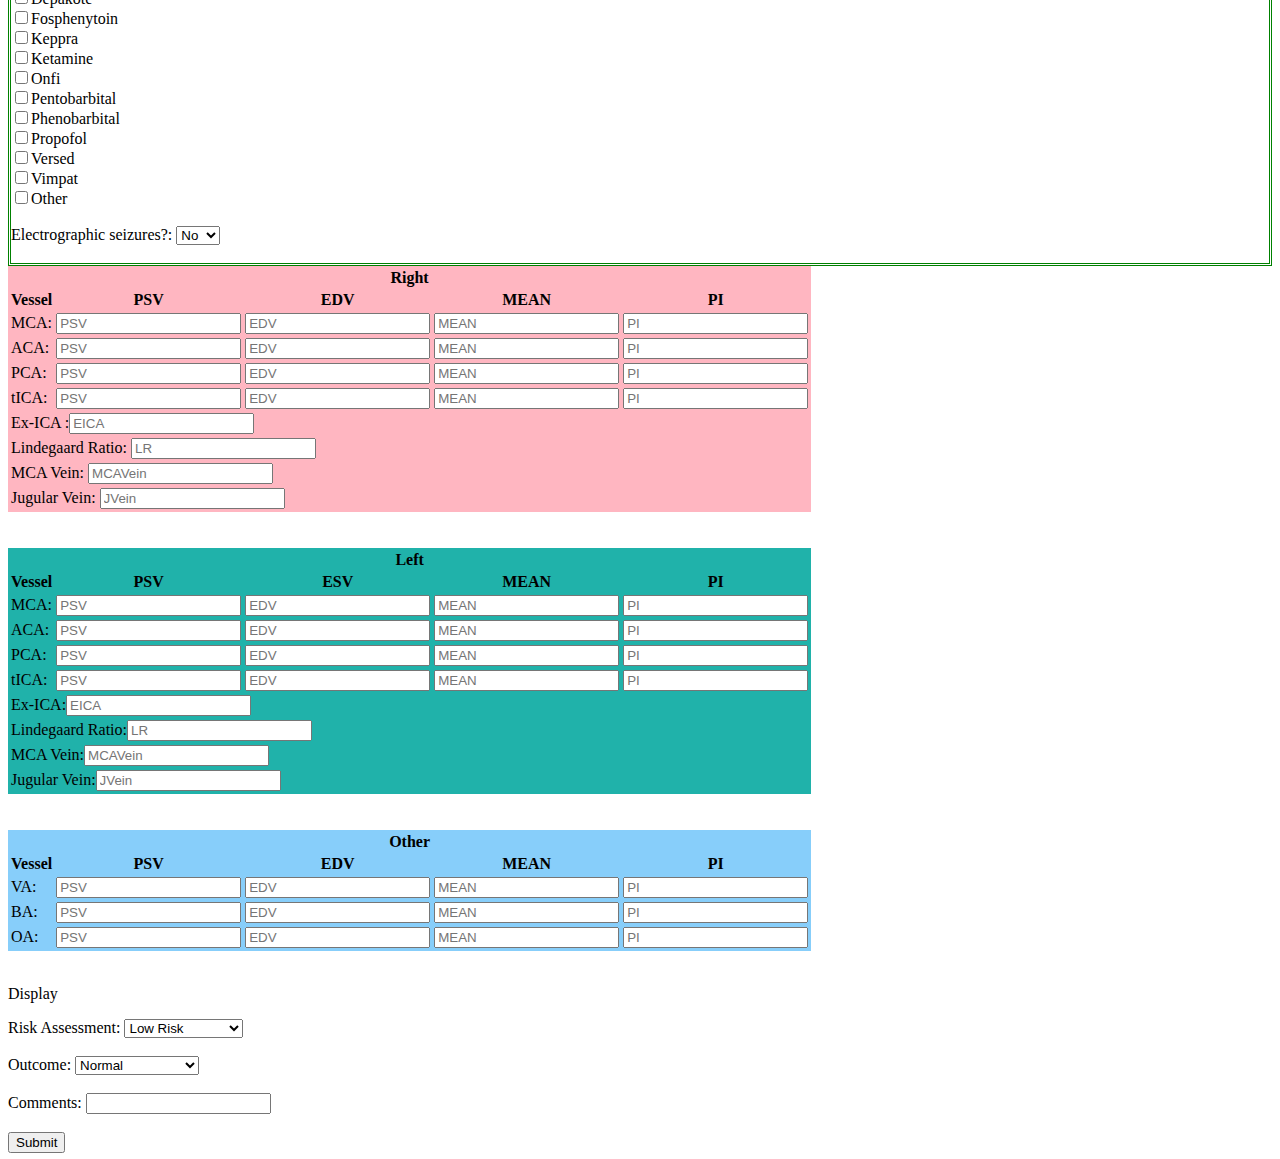
==== commit 4dc941d9: "index.html updated with redcap_event_name" ====
--- a/index.html
+++ b/index.html
@@ -26,7 +26,7 @@
                 <option value="2" id="site2">CICU</option>
                 <option value="3" id="site3">Kinshasa</option>
                 <option value="4" id="site4">Lodja</option>
-                <option value="5" id="site5">Bunia</option> <!--Need to replace Bunia with Nyankunde-->
+                <option value="5" id="site5">Bunia</option> <!-- Bunia will be replaced with Nyankunde in RCdb-->
                 <option value="6" id="site6">Lusaka</option>
                 <option value="9" id="site9">Chipata</option>
                 <option value="7" id="site7">Blantyre</option>
@@ -47,8 +47,8 @@
                 <label id="dob" class="label">Date of Birth: <input type="date" id="dob" class="input"></label>
                 <br><br>
                 <label id="sex" class="label">Sex: <select id="sex" class="input">
-                    <option id="sex1">Female</option>
-                    <option id="sex2">Male</option>
+                    <option value="1" id="sex1">Female</option>
+                    <option value="2" id="sex2">Male</option>
                 </select></label>
                 <br><br>
                 <label id="medical_hx" class="label">Patient History: <input type="text" id="medical_hx" class="input"></label>
@@ -61,19 +61,27 @@
                     <option value="2" id="tcd2">Repeat</option>
                 </select></label>
                 <br><br>
-                <label id="scan_number" class="label">Scan Number: <select id="scan_number" class="input">
-                    <option value="" id="scan_numbernull"></option>
-                    <option value="2" id="scan_number2">2</option>
-                    <option value="3" id="scan_number3">3</option>
-                    <option value="4" id="scan_number4">4</option>
-                    <option value="5" id="scan_number5">5</option>
-                    <option value="6" id="scan_number6">6</option>
-                    <option value="7" id="scan_number7">7</option>
-                    <option value="8" id="scan_number8">8</option>
-                    <option value="9" id="scan_number9">9</option>
-                    <option value="10" id="scan_number10">10</option>
-                    <option value="11" id="scan_number11">11</option>
-                    <option value="12" id="scan_number12">12</option>
+                <label id="redcap_event_name" class="label">Exam Day: <select id="redcap_event_name" class="input">
+                    <option value="baseline_arm_1" id="baseline">Baseline</option>
+                    <option value="day_2_arm_1" id="day_2">Day 2</option>
+                    <option value="day_3_arm_1" id="day_2">Day 3</option>
+                    <option value="day_4_arm_1" id="day_2">Day 4</option>
+                    <option value="day_5_arm_1" id="day_2">Day 5</option>
+                    <option value="day_6_arm_1" id="day_2">Day 6</option>
+                    <option value="day_7_arm_1" id="day_2">Day 7</option>
+                    <option value="day_8_arm_1" id="day_2">Day 8</option>
+                    <option value="day_9_arm_1" id="day_2">Day 9</option>
+                    <option value="day_10_arm_1" id="day_10">Day 10</option>
+                    <option value="day_11_arm_1" id="day_11">Day 11</option>
+                    <option value="day_12_arm_1" id="day_12">Day 12</option>
+                    <option value="day_13_arm_1" id="day_13">Day 13</option>
+                    <option value="day_14_arm_1" id="day_14">Day 14</option>
+                    <option value="day_15_arm_1" id="day_15">Day 15</option>
+                    <option value="day_16_arm_1" id="day_16">Day 16</option>
+                    <option value="day_17_arm_1" id="day_17">Day 17</option>
+                    <option value="day_18_arm_1" id="day_18">Day 18</option>
+                    <option value="day_19_arm_1" id="day_19">Day 19</option>
+                    <option value="day_20_arm_1" id="day_20">Day 20</option>
                 </select></label>
                 <br><br>
                 <label id="tcd_indication" class="label">Indication: </label> <!--checkbox field in REDCAP -->
@@ -139,6 +147,25 @@
                     </div>
                 </div>
                 <br><br>
+                <label id="height" class="label">Height: <input type="number" placeholder="Height" id="height" class="input">cm</label>      
+                <label id="weight" class="label">Weight: <input type="number" placeholder="Weight" id="weight" class="input">kg</label>
+                <br><br>
+                <label id="muac" class="label">MUAC: <input type="number" placeholder="MUAC" step="0.01" id="muac" class="input"></label>
+                <br><br>
+                <label id="temperature" class="label">Temperature: <input type="number" placeholder="Temperature" value="37" step="0.1" id="temperature" class="input">C</label>
+                <br><br>
+                <label id="hr" class="label">Heart Rate: <input type="number" placeholder="HR" min="0" max="250" id="hr" class="input"></label>
+                <br><br>
+                <label id="spo" class="label">SPO2: <input type="number" min="0" max="100" placeholder="SPO2" id="spo" class="input"></label>
+                <br><br>
+                <label id="bp" class="label">Blood Pressure: <input type="number" placeholder="Systolic"id="sbp" class="input"> / <input type="number" placeholder="Diastolic" id="dbp" class="input"></label> <!--check what are units?-->
+                <br><br>
+                <label id="bcs" class="label">BCS: <input type="number"  min="0" max="5" placeholder="BCS" id="bcs" class="input"></label> <!--What are typcal values-->
+                <br><br>
+                <label id="hemoglobin" class="label">Hemoglobin: <input type="number" placeholder="Hbg/Hct/PCV" min="2" max="20" step="0.1" id="hemoglobin" class="input"></label>
+                <br><br>
+                <lable id="scd_dx" class="title">Sickle Cell: </lable>
+                <br>
                 <label id="scd_dx" class="label">Hbg: </label><select id="scd_dx" class="input">
                     <option value="" id="null"></option>
                     <option value="1" id="aa1">AA</option>
@@ -147,23 +174,6 @@
                 </select>
                 <label id="wpc" class="label">White Bloodcells: <input type="number" placeholder="WPC" id="wpc" class="input"></label>      
                 <label id="platelets" class="label">Platelets: <input type="number" placeholder="Plts" id="platelets" class="input"></label>
-                <br><br>
-                <label id="height" class="label">Height: <input type="number" placeholder="Height" id="height" class="input">cm</label>      
-                <label id="weight" class="label">Weight: <input type="number" placeholder="Weight" id="weight" class="input">kg</label>
-                <br><br>
-                <label id="muac" class="label">MUAC: <input type="number" placeholder="MUAC" step="0.01" id="muac" class="input"></label>
-                <br><br>
-                <label id="temperature" class="label">Temperature: <input type="number" placeholder="Temperature" value="37" step="0.1" id="temperature" class="input">C</label>
-                <br><br>
-                <label id="hr" class="label">Heart Rate: <input type="number" placeholder="HR" min="0" max="250" id="hr" class="input"></label>
-                <br><br>
-                <label id="spo" class="label">?SPO?: <input type="number" min="0" max="100" placeholder="SPO" id="spo" class="input"></label>
-                <br><br>
-                <label id="bp" class="label">Blood Pressure: <input type="number" placeholder="Systolic"id="sbp" class="input"> / <input type="number" placeholder="Diastolic" id="dbp" class="input"></label> <!--check what are units?-->
-                <br><br>
-                <label id="bcs" class="label">BCS: <input type="number"  min="0" max="5" placeholder="BCS" id="bcs" class="input"></label> <!--What are typcal values-->
-                <br><br>
-                <label id="hemoglobin" class="label">Hemoglobin: <input type="number" placeholder="Hbg/Hct/PCV" min="2" max="20" step="0.1" id="hemoglobin" class="input"></label>
                 <br><br>
                 <label id="glucose" class="label">Glucose: <input type="number"  placeholder="Glucose" step="0.1" id="glucose" class="input"></label> <!--What are typcal values-->
                 <br><br>
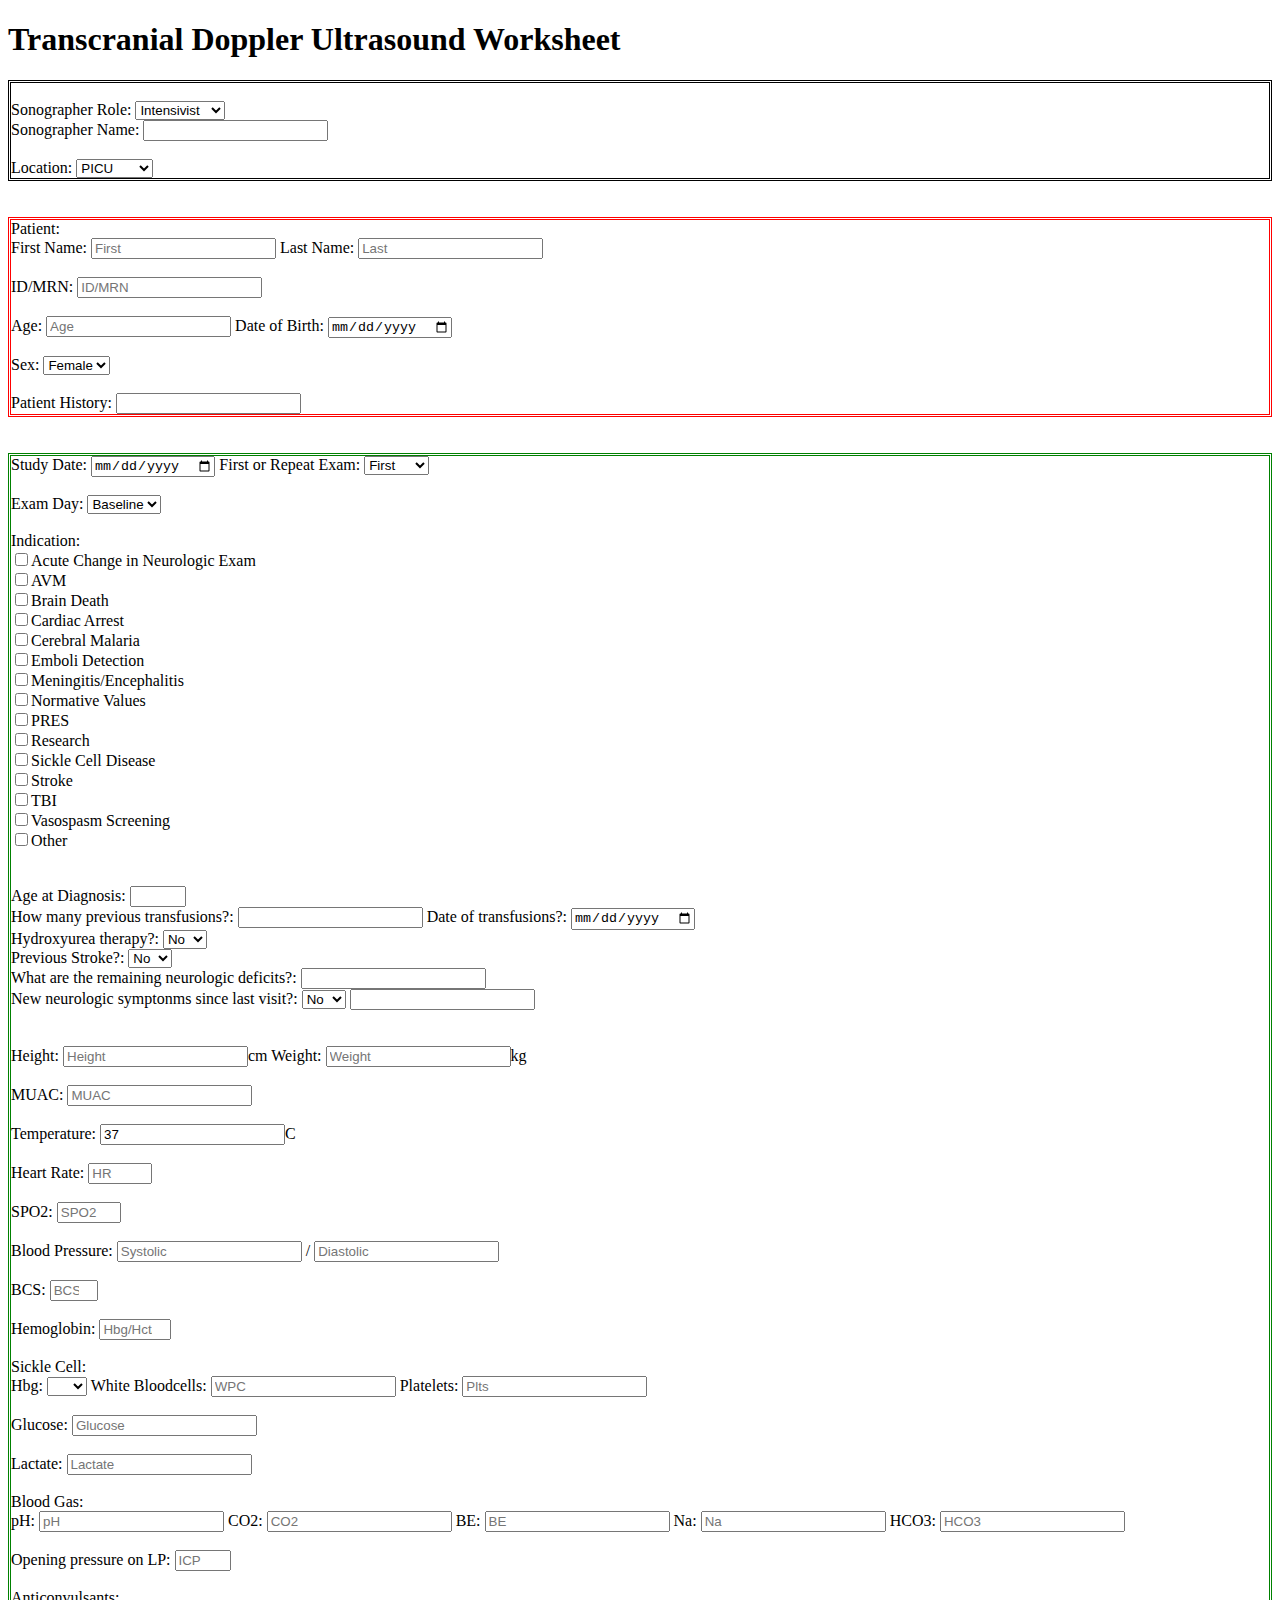
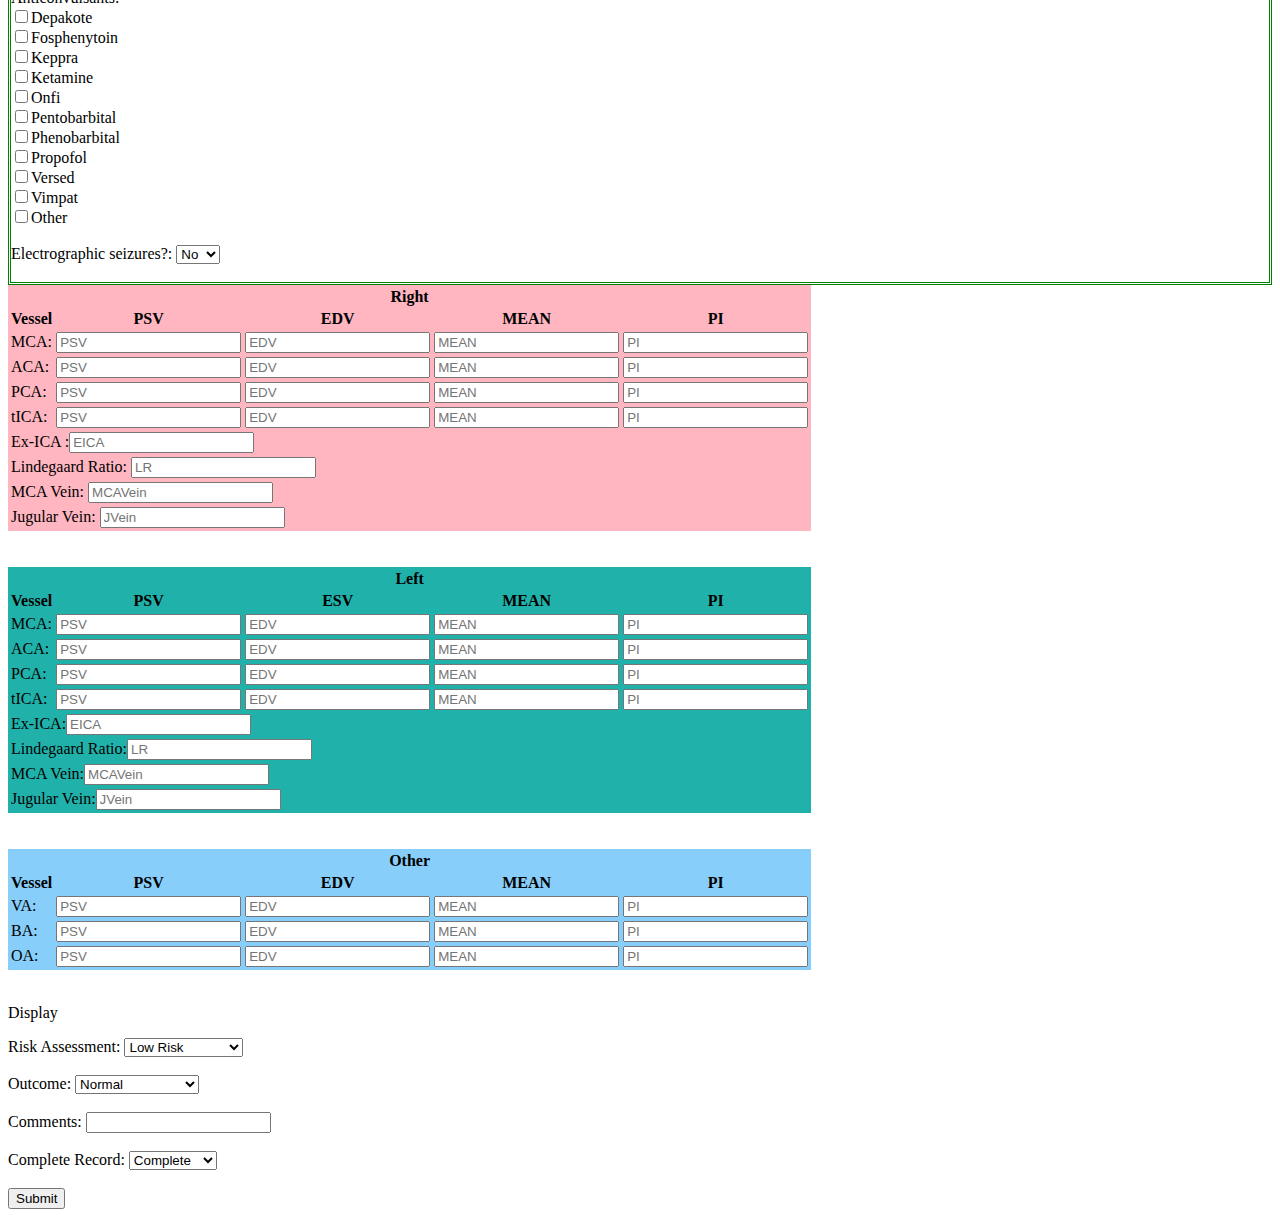
==== commit a8f8a2fb: "update to checkbox inputs for csv export" ====
--- a/index.html
+++ b/index.html
@@ -13,13 +13,14 @@
                 <!-- Future Feature <button id="submitt" class="button">Submit</button>
             <br><br> -->
 
-            <label id="other_sonographer" class="label">Sonographer Name: <input type="text" id="other_sonographer" class="input"></label>
             <label id="sonographer" class="label">Sonographer Role: <select id="sonographer" class="input">
                 <option value="1" id="role1">Intensivist</option>
                 <option value="2" id="role2">Neurologist</option>
                 <option value="3" id="role3">Radiologist</option>
                 <option value="4" id="role4">Other</option>
             </select></label>
+            <br>
+            <label id="other_sonographer" class="label">Sonographer Name: <input type="text" id="other_sonographer" class="input"></label>
             <br><br>
             <label id="location" class="label">Location: <select id="location" class="input">
                 <option value="1" id="site1">PICU</option>
@@ -43,7 +44,7 @@
                 <br><br>
                 <label id="mrn" class="label">ID/MRN: <input type="text" placeholder="ID/MRN" id="mrn" class="input"></label>
                 <br><br>
-                <label id="age_entered" class="label">Age: <input type="number" placeholder="Age" step="0.1" id="age_entered" class="input"></label>
+                <label id="age_entered" class="label">Age: <input type="number" min="0" placeholder="Age" step="0.1" id="age_entered" class="input"></label>
                 <label id="dob" class="label">Date of Birth: <input type="date" id="dob" class="input"></label>
                 <br><br>
                 <label id="sex" class="label">Sex: <select id="sex" class="input">
@@ -86,35 +87,35 @@
                 <br><br>
                 <label id="tcd_indication" class="label">Indication: </label> <!--checkbox field in REDCAP -->
                     <br>
-                    <input type="checkbox" value="1" id="tcd_indication__1"><label>Acute Change in Neurologic Exam</label>
-                    <br>
-                    <input type="checkbox" value="1" id="tcd_indication__2"><label>AVM</label>
-                    <br>
-                    <input type="checkbox" value="1" id="tcd_indication__3"><label>Brain Death</label>
-                    <br>
-                    <input type="checkbox" value="1" id="tcd_indication__4"><label>Cardiac Arrest</label>
-                    <br>
-                    <input type="checkbox" value="1" id="tcd_indication__5"><label>Cerebral Malaria</label>
-                    <br>
-                    <input type="checkbox" value="1" id="tcd_indication__6"><label>Emboli Detection</label>
-                    <br>
-                    <input type="checkbox" value="1" id="tcd_indication__7"><label>Meningitis/Encephalitis</label>
-                    <br>
-                    <input type="checkbox" value="1" id="tcd_indication__8"><label>Normative Values</label>
-                    <br>
-                    <input type="checkbox" value="1" id="tcd_indication__9"><label>PRES</label>
-                    <br>
-                    <input type="checkbox" value="1" id="tcd_indication__10"><label>Research</label>
-                    <br>
-                    <input type="checkbox" value="1" id="tcd_indication__11"><label>Sickle Cell Disease</label>
-                    <br>
-                    <input type="checkbox" value="1" id="tcd_indication__12"><label>Stroke</label>
-                    <br>
-                    <input type="checkbox" value="1" id="tcd_indication__13"><label>TBI</label>
-                    <br>
-                    <input type="checkbox" value="1" id="tcd_indication__14"><label>Vasospasm Screening</label>
-                    <br>
-                    <input type="checkbox" value="1" id="tcd_indication__15"><label>Other</label>
+                    <input type="checkbox" id="tcd_indication___1" class="input"><label>Acute Change in Neurologic Exam</label>
+                    <br>
+                    <input type="checkbox" id="tcd_indication___2" class="input"><label>AVM</label>
+                    <br>
+                    <input type="checkbox" id="tcd_indication___3" class="input"><label>Brain Death</label>
+                    <br>
+                    <input type="checkbox" id="tcd_indication___4" class="input"><label>Cardiac Arrest</label>
+                    <br>
+                    <input type="checkbox" id="tcd_indication___5" class="input"><label>Cerebral Malaria</label>
+                    <br>
+                    <input type="checkbox" id="tcd_indication___6" class="input"><label>Emboli Detection</label>
+                    <br>
+                    <input type="checkbox" id="tcd_indication___7" class="input"><label>Meningitis/Encephalitis</label>
+                    <br>
+                    <input type="checkbox" id="tcd_indication___8" class="input"><label>Normative Values</label>
+                    <br>
+                    <input type="checkbox" id="tcd_indication___9" class="input"><label>PRES</label>
+                    <br>
+                    <input type="checkbox" id="tcd_indication___10" class="input"><label>Research</label>
+                    <br>
+                    <input type="checkbox" id="tcd_indication___11" class="input"><label>Sickle Cell Disease</label>
+                    <br>
+                    <input type="checkbox" id="tcd_indication___12" class="input"><label>Stroke</label>
+                    <br>
+                    <input type="checkbox" id="tcd_indication___13" class="input"><label>TBI</label>
+                    <br>
+                    <input type="checkbox" id="tcd_indication___14" class="input"><label>Vasospasm Screening</label>
+                    <br>
+                    <input type="checkbox" id="tcd_indication___15" class="input"><label>Other</label>
                 <div id="sicklecell" class="hide" style="display: block">
                     <br><br>
                     <label id="scd_age_dx" class="lable">Age at Diagnosis: </label><input type="number" min="0" max="18" id="scd_age_dx" class="input">
@@ -191,27 +192,27 @@
                 <br><br>
                 <label id="anticonvulsants" class="label">Anticonvulsants: 
                     <br>
-                    <input type="checkbox" value="1" id="anticonvulsants___1" class="dropdown">Depakote</option>
-                    <br>
-                    <input type="checkbox" value="1" id="anticonvulsants___2" class="dropdown">Fosphenytoin</option>
-                    <br>
-                    <input type="checkbox" value="1" id="anticonvulsants___3" class="dropdown">Keppra</option>
-                    <br>
-                    <input type="checkbox" value="1" id="anticonvulsants___4" class="dropdown">Ketamine</option>
-                    <br>
-                    <input type="checkbox" value="1" id="anticonvulsants___5" class="dropdown">Onfi</option>
-                    <br>
-                    <input type="checkbox" value="1" id="anticonvulsants___6" class="dropdown">Pentobarbital</option>
-                    <br>
-                    <input type="checkbox" value="1" id="anticonvulsants___7" class="dropdown">Phenobarbital</option>
-                    <br>
-                    <input type="checkbox" value="1" id="anticonvulsants___8" class="dropdown">Propofol</option>
-                    <br>
-                    <input type="checkbox" value="1" id="anticonvulsants___9" class="dropdown">Versed</option>
-                    <br>
-                    <input type="checkbox" value="1" id="anticonvulsants___10" class="dropdown">Vimpat</option>
-                    <br>
-                    <input type="checkbox" value="1" id="anticonvulsants___11" class="dropdown">Other</option>
+                    <input type="checkbox" id="anticonvulsants___1" class="input"><label>Depakote</label>
+                    <br>
+                    <input type="checkbox" id="anticonvulsants___2" class="input"><label>Fosphenytoin</label>
+                    <br>
+                    <input type="checkbox" id="anticonvulsants___3" class="input"><label>Keppra</label>
+                    <br>
+                    <input type="checkbox" id="anticonvulsants___4" class="input"><label>Ketamine</label>
+                    <br>
+                    <input type="checkbox" id="anticonvulsants___5" class="input"><label>Onfi</label>
+                    <br>
+                    <input type="checkbox" id="anticonvulsants___6" class="input"><label>Pentobarbital</label>
+                    <br>
+                    <input type="checkbox" id="anticonvulsants___7" class="input"><label>Phenobarbital</label>
+                    <br>
+                    <input type="checkbox" id="anticonvulsants___8" class="input"><label>Propofol</label>
+                    <br>
+                    <input type="checkbox" id="anticonvulsants___9" class="input"><label>Versed</label>
+                    <br>
+                    <input type="checkbox" id="anticonvulsants___10" class="input"><label>Vimpat</label>
+                    <br>
+                    <input type="checkbox" id="anticonvulsants___11" class="input"><label>Other</label>
                 </label>
                 <br><br>
                 <label id="electrographic_seizures" class="label">Electrographic seizures?: <select id="electrographic_seizures" class="input">
@@ -392,6 +393,12 @@
             <br><br>
             <label id="comments" class="label">Comments: </label><input type="text" id="comments" class="input">
             <br><br>
+            <label id="transcranial_doppler_ultrasound_worksheet_complete" class="label">Complete Record: </label><select id="transcranial_doppler_ultrasound_worksheet_complete" class="input">
+                <option value="2" id="complete1" class="risk">Complete</option>
+                <option value="1" id="complete2" class="risk">Unverified</option>
+                <option value="0" id="complete3" class="risk">Incomplete</option>   
+            </select>
+            <br><br>
         </div>    
         <button id="submetb" class="button">Submit</button>
         <script src="tableCSVexporter.js"></script>
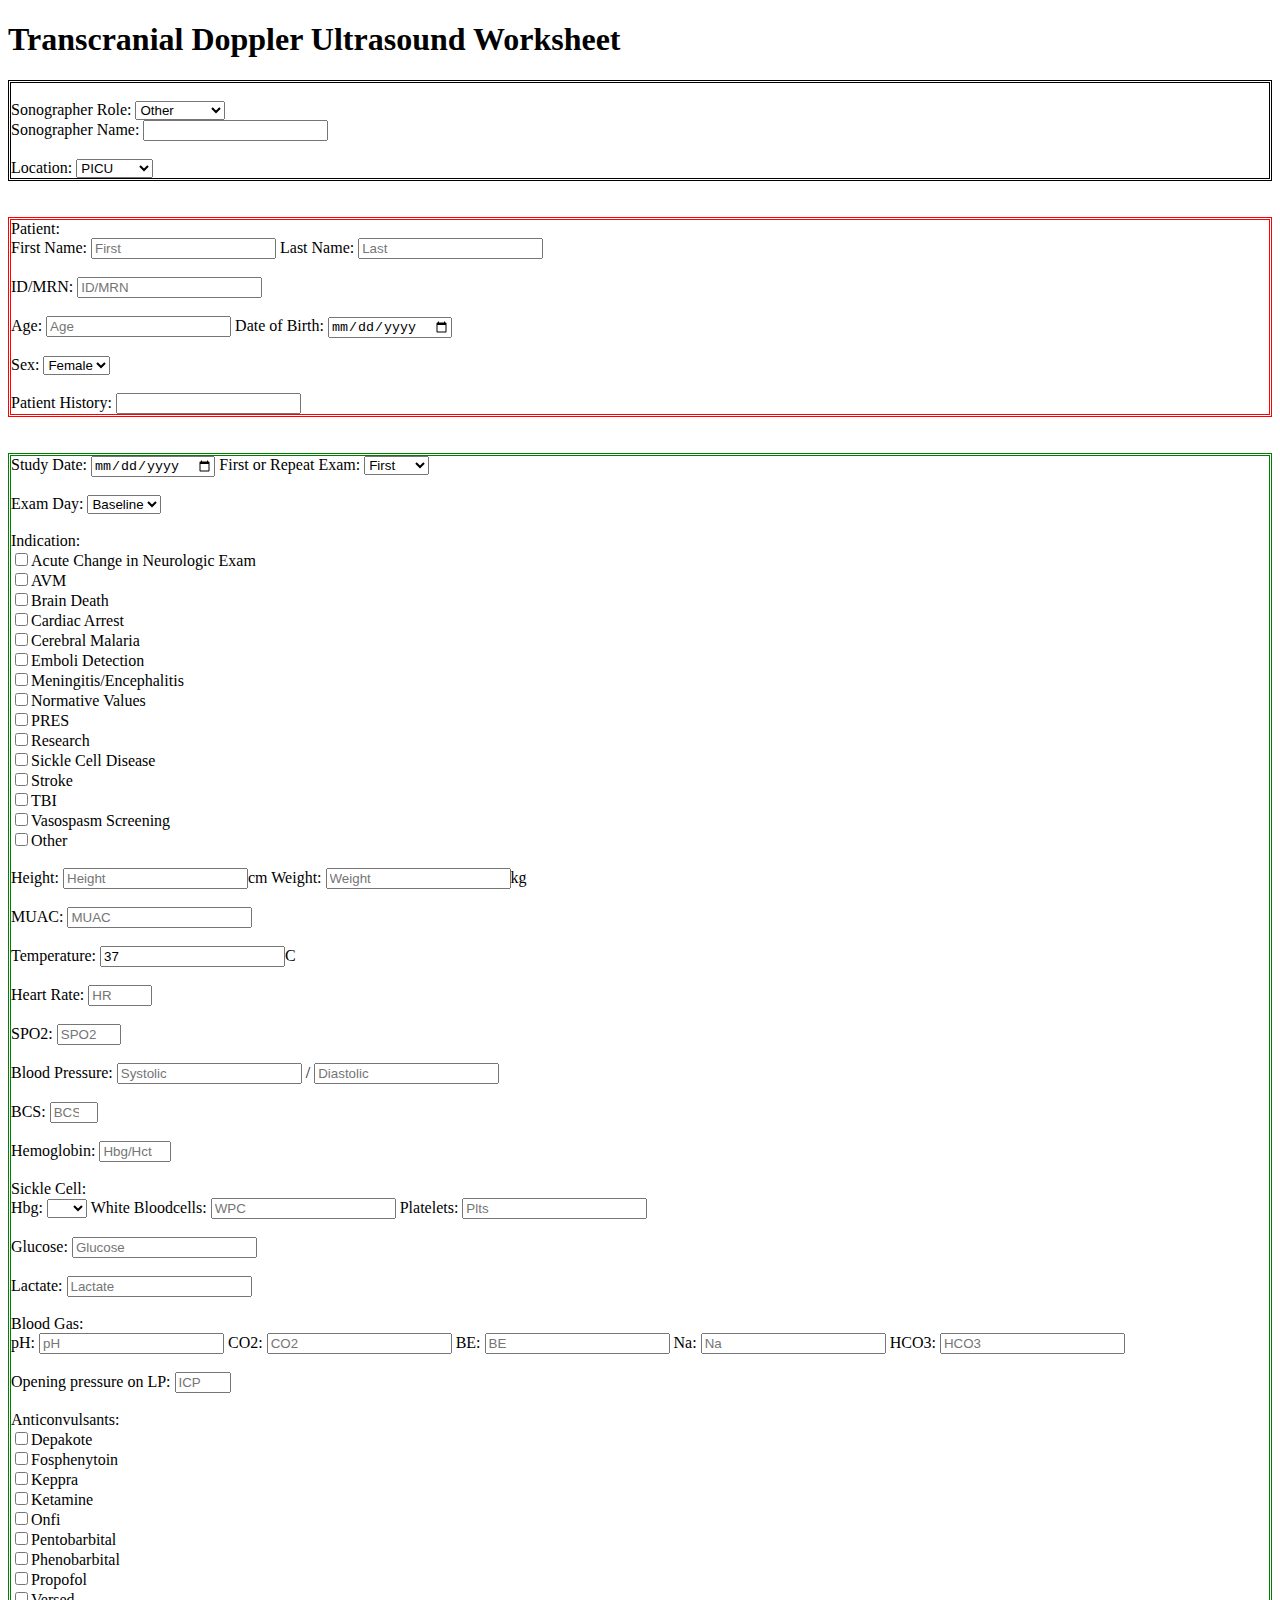
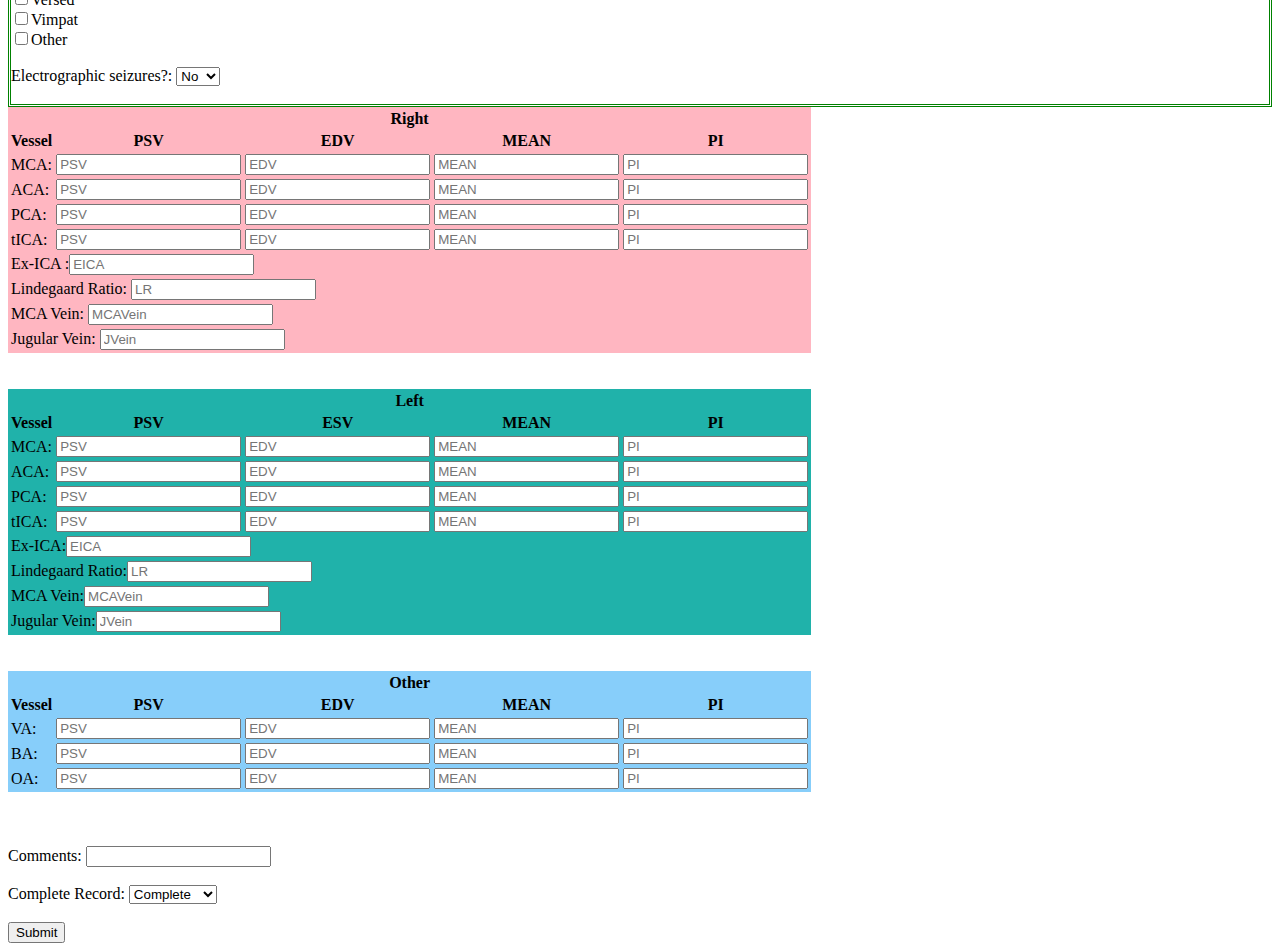
==== commit 1c28cdc5: "gui cleanup 1" ====
--- a/index.html
+++ b/index.html
@@ -14,24 +14,26 @@
             <br><br> -->
 
             <label id="sonographer" class="label">Sonographer Role: <select id="sonographer" class="input">
+                <option value="4" id="role4">Other</option>
                 <option value="1" id="role1">Intensivist</option>
                 <option value="2" id="role2">Neurologist</option>
                 <option value="3" id="role3">Radiologist</option>
-                <option value="4" id="role4">Other</option>
             </select></label>
             <br>
-            <label id="other_sonographer" class="label">Sonographer Name: <input type="text" id="other_sonographer" class="input"></label>
-            <br><br>
-            <label id="location" class="label">Location: <select id="location" class="input">
-                <option value="1" id="site1">PICU</option>
-                <option value="2" id="site2">CICU</option>
-                <option value="3" id="site3">Kinshasa</option>
-                <option value="4" id="site4">Lodja</option>
-                <option value="5" id="site5">Bunia</option> <!-- Bunia will be replaced with Nyankunde in RCdb-->
-                <option value="6" id="site6">Lusaka</option>
-                <option value="9" id="site9">Chipata</option>
-                <option value="7" id="site7">Blantyre</option>
-                <option value="8" id="site8">Other</option>
+            <div id="hide_1" class="hdiv">
+                <label id="other_sonographer" class="label">Sonographer Name: <input type="text" id="other_sonographer" class="input"></label>
+                <br>
+            </div><br>
+                <label id="location" class="label">Location: <select id="location" class="input">
+                    <option value="1" id="site1">PICU</option>
+                    <option value="2" id="site2">CICU</option>
+                    <option value="3" id="site3">Kinshasa</option>
+                    <option value="4" id="site4">Lodja</option>
+                    <option value="5" id="site5">Bunia</option> <!-- Bunia will be replaced with Nyankunde in RCdb-->
+                    <option value="6" id="site6">Lusaka</option>
+                    <option value="9" id="site9">Chipata</option>
+                    <option value="7" id="site7">Blantyre</option>
+                    <option value="8" id="site8">Other</option>
             </select></label>
         </div>
         <br><br>
@@ -87,36 +89,36 @@
                 <br><br>
                 <label id="tcd_indication" class="label">Indication: </label> <!--checkbox field in REDCAP -->
                     <br>
-                    <input type="checkbox" id="tcd_indication___1" class="input"><label>Acute Change in Neurologic Exam</label>
-                    <br>
-                    <input type="checkbox" id="tcd_indication___2" class="input"><label>AVM</label>
-                    <br>
-                    <input type="checkbox" id="tcd_indication___3" class="input"><label>Brain Death</label>
-                    <br>
-                    <input type="checkbox" id="tcd_indication___4" class="input"><label>Cardiac Arrest</label>
-                    <br>
-                    <input type="checkbox" id="tcd_indication___5" class="input"><label>Cerebral Malaria</label>
-                    <br>
-                    <input type="checkbox" id="tcd_indication___6" class="input"><label>Emboli Detection</label>
-                    <br>
-                    <input type="checkbox" id="tcd_indication___7" class="input"><label>Meningitis/Encephalitis</label>
-                    <br>
-                    <input type="checkbox" id="tcd_indication___8" class="input"><label>Normative Values</label>
-                    <br>
-                    <input type="checkbox" id="tcd_indication___9" class="input"><label>PRES</label>
-                    <br>
-                    <input type="checkbox" id="tcd_indication___10" class="input"><label>Research</label>
-                    <br>
-                    <input type="checkbox" id="tcd_indication___11" class="input"><label>Sickle Cell Disease</label>
-                    <br>
-                    <input type="checkbox" id="tcd_indication___12" class="input"><label>Stroke</label>
-                    <br>
-                    <input type="checkbox" id="tcd_indication___13" class="input"><label>TBI</label>
-                    <br>
-                    <input type="checkbox" id="tcd_indication___14" class="input"><label>Vasospasm Screening</label>
-                    <br>
-                    <input type="checkbox" id="tcd_indication___15" class="input"><label>Other</label>
-                <div id="sicklecell" class="hide" style="display: block">
+                    <input type="checkbox" id="tcd_indication___1" class="input tcd_ind"><label>Acute Change in Neurologic Exam</label>
+                    <br>
+                    <input type="checkbox" id="tcd_indication___2" class="input tcd_ind"><label>AVM</label>
+                    <br>
+                    <input type="checkbox" id="tcd_indication___3" class="input tcd_ind"><label>Brain Death</label>
+                    <br>
+                    <input type="checkbox" id="tcd_indication___4" class="input tcd_ind"><label>Cardiac Arrest</label>
+                    <br>
+                    <input type="checkbox" id="tcd_indication___5" class="input tcd_ind"><label>Cerebral Malaria</label>
+                    <br>
+                    <input type="checkbox" id="tcd_indication___6" class="input tcd_ind"><label>Emboli Detection</label>
+                    <br>
+                    <input type="checkbox" id="tcd_indication___7" class="input tcd_ind"><label>Meningitis/Encephalitis</label>
+                    <br>
+                    <input type="checkbox" id="tcd_indication___8" class="input tcd_ind"><label>Normative Values</label>
+                    <br>
+                    <input type="checkbox" id="tcd_indication___9" class="input tcd_ind"><label>PRES</label>
+                    <br>
+                    <input type="checkbox" id="tcd_indication___10" class="input"><label>Research</label> <!--This class is NOT tcd_ind do to hide_5 div-->
+                    <br>
+                    <input type="checkbox" id="tcd_indication___11" class="input tcd_ind"><label>Sickle Cell Disease</label>
+                    <br>
+                    <input type="checkbox" id="tcd_indication___12" class="input tcd_ind"><label>Stroke</label>
+                    <br>
+                    <input type="checkbox" id="tcd_indication___13" class="input tcd_ind"><label>TBI</label>
+                    <br>
+                    <input type="checkbox" id="tcd_indication___14" class="input tcd_ind"><label>Vasospasm Screening</label>
+                    <br>
+                    <input type="checkbox" id="tcd_indication___15" class="input tcd_ind"><label>Other</label>
+                <div id="hide_2" class="hdiv2" style="display: none">
                     <br><br>
                     <label id="scd_age_dx" class="lable">Age at Diagnosis: </label><input type="number" min="0" max="18" id="scd_age_dx" class="input">
                     <br>
@@ -125,25 +127,29 @@
                     <br>
                     <label id="scd_hydroxy" class="label">Hydroxyurea therapy?: </label>
                         <select id="scd_hydroxy" class="input">
+                            <option value="" id="scd_hydroxy"></option>
+                            <option value="0" id="scd_hydroxy">No</option>
+                            <option value="1" id="scd_hydroxy">Yes</option>
+                        </select>
+                    <br>
+                    <label id="scd_stroke" class="label">Previous Stroke?: </label>
+                        <select id="scd_stroke" class="input">
+                            <option value="" id="scd_stroke"></option>
+                            <option value="0" id="scd_stroke">No</option>
+                            <option value="1" id="scd_stroke">Yes</option>
+                        </select>
+                    <div id="hide_3" class="hdiv3" style="display: none">
+                        <label id="residual_deficits_storke" class="label">What are the remaining neurologic deficits?: </label>
+                        <input type="text" id="residual_deficits_stroke" class="input">
+                    </div>
+                    <br>
+                    <label id="scd_neuro_sym" class="label">New neurologic symptonms since last visit?: </label>
+                    <select id="scd_neuro_sym" class="input">
                             <option value="0" id="no">No</option>
                             <option value="1" id="yes">Yes</option>
                         </select>
-                    <br>
-                    <label id="scd_stroke" class="label">Previous Stroke?: </label>
-                        <select id="scd_stroke" class="input">
-                            <option value="0" id="no">No</option>
-                            <option value="1" id="yes">Yes</option>
-                        </select>
-                    <div id="scd_stroke" class="hide" style="display: block">
-                        <label id="residual_deficits_storke" class="label">What are the remaining neurologic deficits?: </label>
-                        <input type="text" id="residual_deficits_stroke" class="input">
-                    </div>
-                    <div id="scd_neuro_sym" class="hide" style="display: block">
-                        <label id="scd_neuro_sym" class="label">New neurologic symptonms since last visit?: </label>
-                        <select id="scd_neuro_sym" class="input">
-                            <option value="0" id="no">No</option>
-                            <option value="1" id="yes">Yes</option>
-                        </select>
+                    <div id="hide_4" class="hdiv4" style="display: none">
+                        <label>What are the new symptoms?: </label>
                         <input type="text" id="residual_deficits_neuro" class="input">
                     </div>
                 </div>
@@ -375,28 +381,32 @@
             </div>
             </div>
             <br>
-            <div id="risk" class="hide" style="display: contents;">
+            <div id="hide_2b" class="hdiv2b" style="display: none;">
                 <p id="risk" class="hide">Display</p>
-            </div>
             <label id="risk_assessment" class="label">Risk Assessment: </label><select id="risk_assessment" class="input">
+                <option value="" id="null" class="risk"></option>
                 <option value="1" id="1" class="risk">Low Risk</option>
                 <option value="2" id="2" class="risk">Conditional Risk</option>
                 <option value="3" id="3" class="risk">High Risk</option>
             </select>
-            <br><br>
-            <label id="outcome" class="label">Outcome: </label><select id="outcome" class="input">
-                <option value="1" id="1" class="outcome">Normal</option>
-                <option value="2" id="2" class="outcome">Moderate deficits</option>
-                <option value="3" id="3" class="outcome">Severe deficits</option>
-                <option value="4" id="4" class="outcome">Died</option>
-            </select>
-            <br><br>
+            <br></div><br>
+            <div id="hide_5" class="hdiv5" style="display: none;">
+                <label id="outcome" class="label">Outcome: </label><select id="outcome" class="input">
+                    <option value="" id="null" class="outcome"></option>
+                    <option value="1" id="1" class="outcome">Normal</option>
+                    <option value="2" id="2" class="outcome">Moderate deficits</option>
+                    <option value="3" id="3" class="outcome">Severe deficits</option>
+                    <option value="4" id="4" class="outcome">Died</option>
+                </select>
+                <br>
+            </div>
+            <br>
             <label id="comments" class="label">Comments: </label><input type="text" id="comments" class="input">
             <br><br>
             <label id="transcranial_doppler_ultrasound_worksheet_complete" class="label">Complete Record: </label><select id="transcranial_doppler_ultrasound_worksheet_complete" class="input">
-                <option value="2" id="complete1" class="risk">Complete</option>
-                <option value="1" id="complete2" class="risk">Unverified</option>
-                <option value="0" id="complete3" class="risk">Incomplete</option>   
+                <option value="2" id="complete1" class="worksheet">Complete</option>
+                <option value="1" id="complete2" class="worksheet">Unverified</option>
+                <option value="0" id="complete3" class="worksheet">Incomplete</option>   
             </select>
             <br><br>
         </div>    
